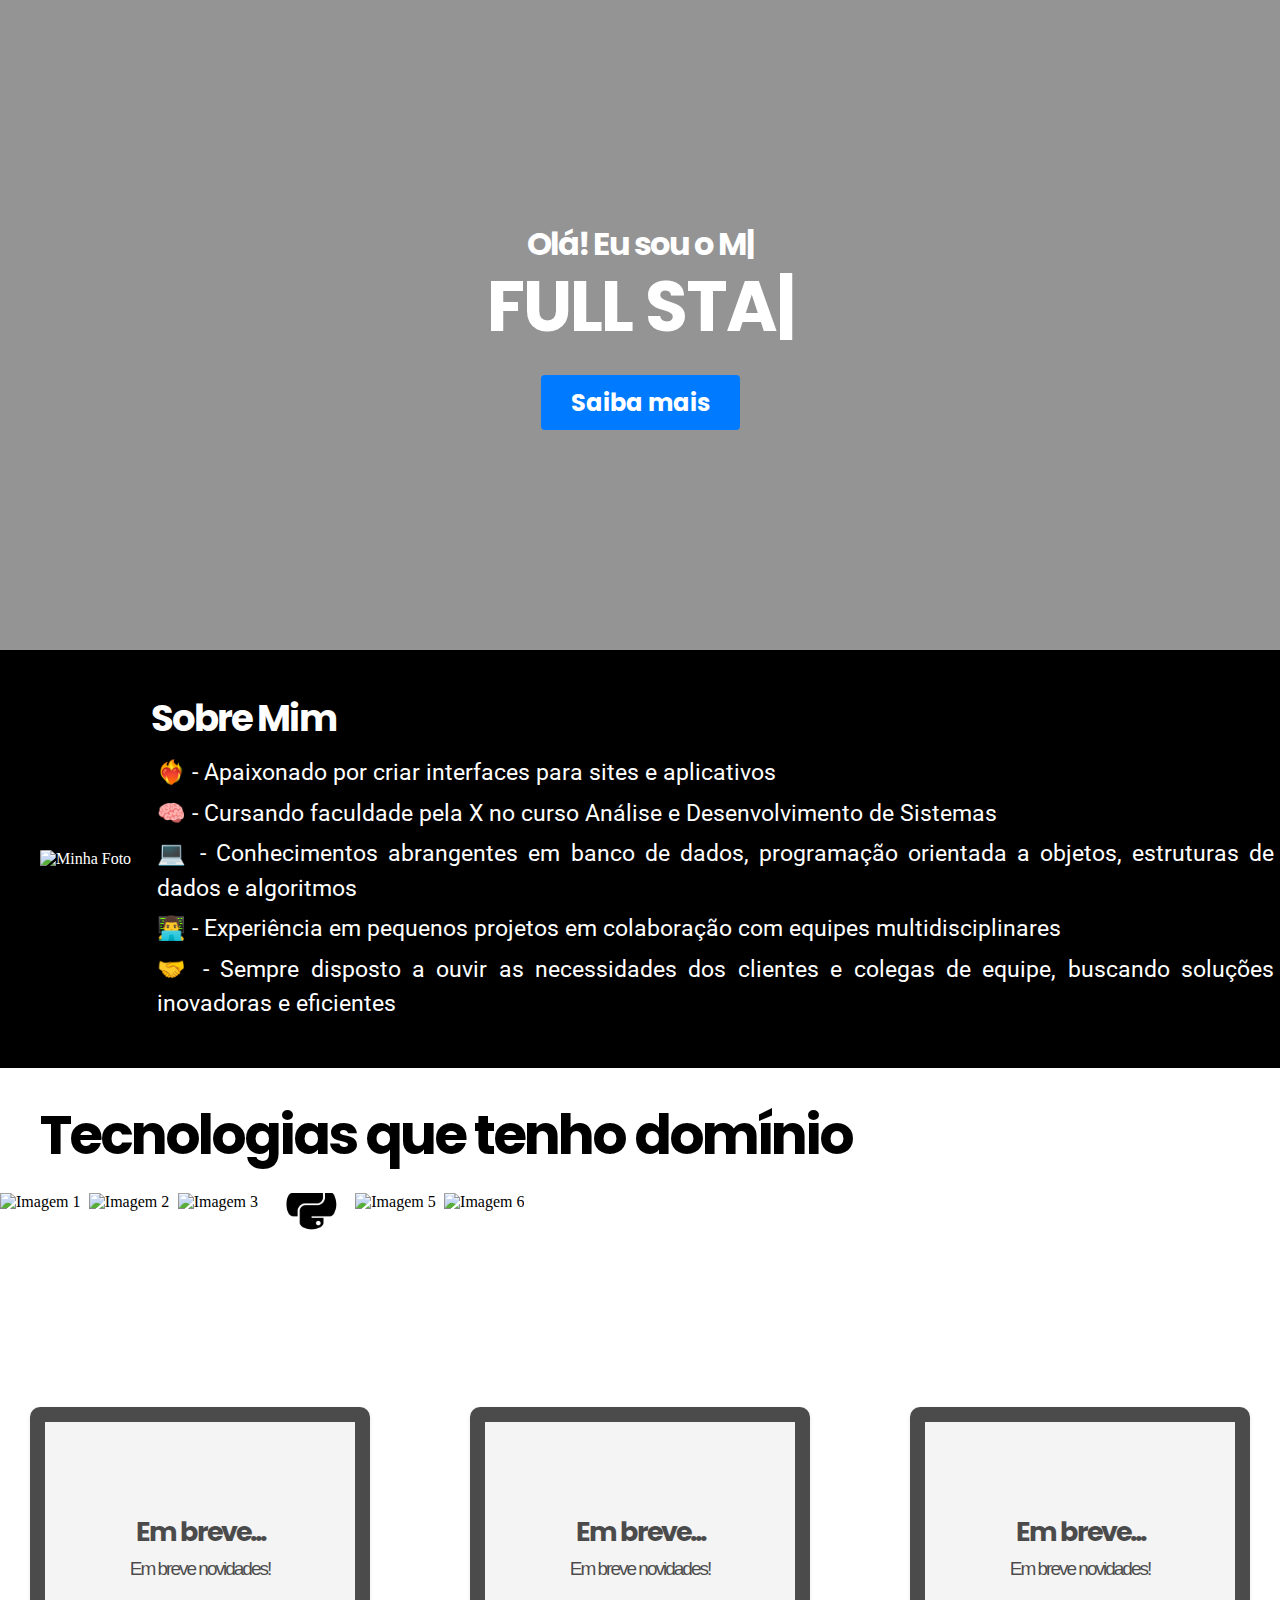
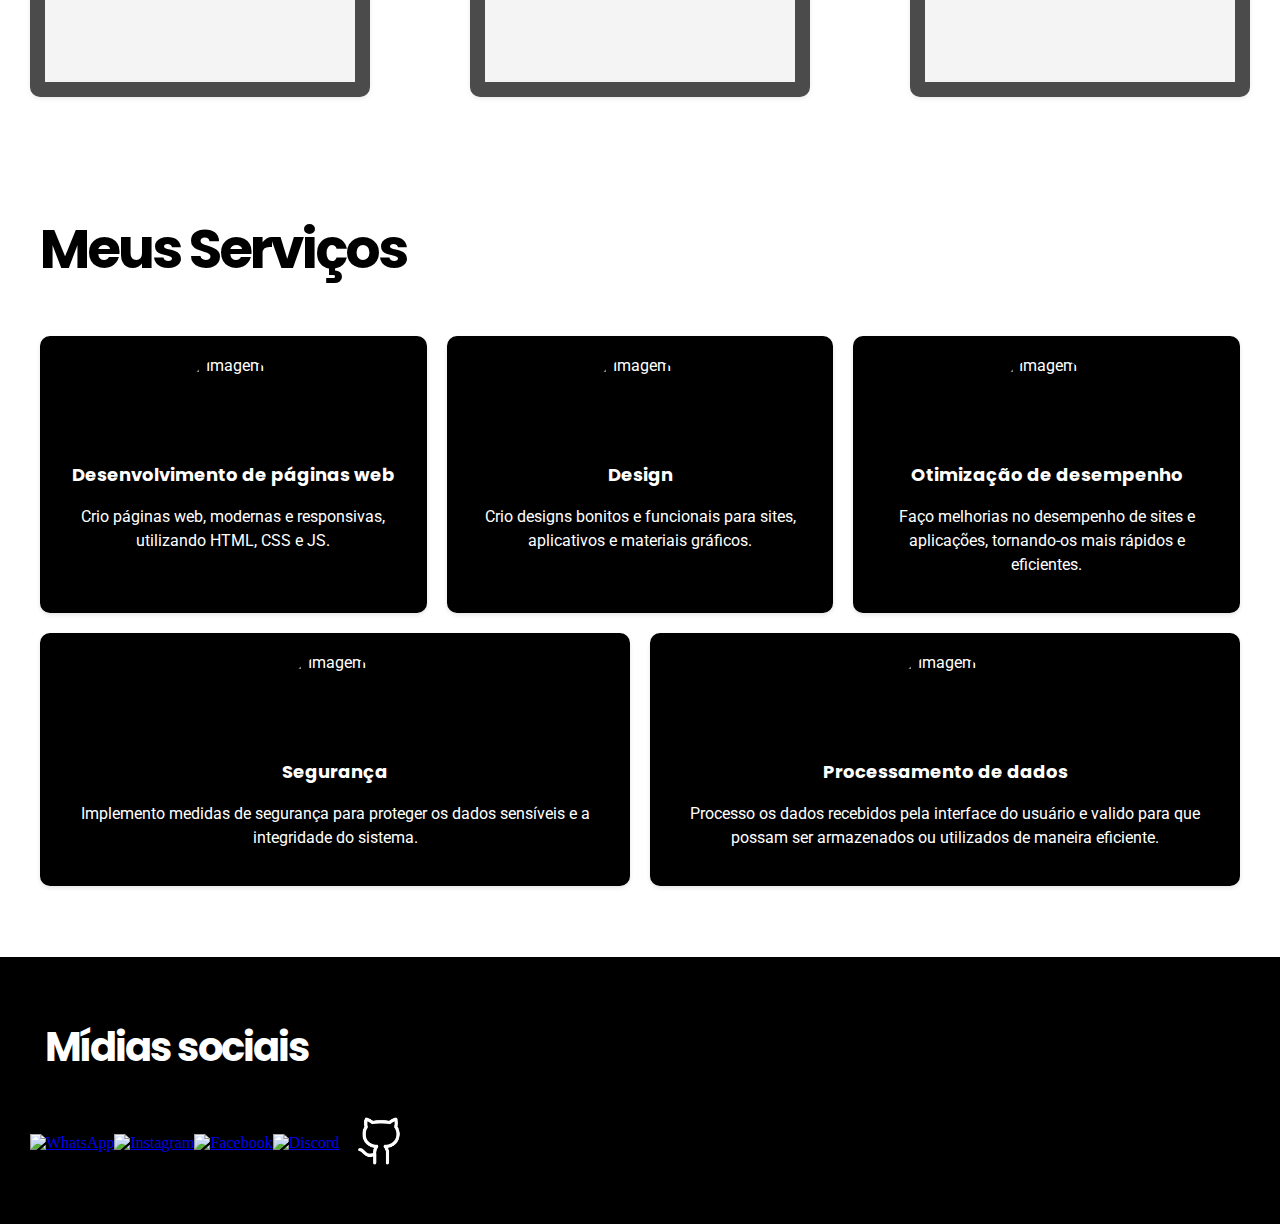
==== index.html @ 62a3ad7a "alterações tecnologias" ====
<!DOCTYPE html>
<html lang="en">
<head>
  <meta charset="UTF-8">
  <meta name="viewport" content="width=device-width, initial-scale=1.0">
  <link rel="preconnect" href="https://fonts.googleapis.com">
<link rel="preconnect" href="https://fonts.gstatic.com" crossorigin>
<link href="https://fonts.googleapis.com/css2?family=Poppins:wght@100;700&family=Roboto:ital,wght@0,100;0,700;1,100;1,700&display=swap" rel="stylesheet">
  <link rel="stylesheet" href="style.css">
  <script src="https://unpkg.com/scrollreveal@4.0.0/dist/scrollreveal.min.js"></script>

  <title>Meu portfólio</title>
  
</head>
<body>



    <section class="banner-section">

    
     
        <div class="banner-overlay"></div>
        <div class="container">
          <div class="banner-content">
            <h1 class="banner-title" id="typing-title">Olá! Eu sou o Matheus Araújo 👋🏼</h1>
            <h2 class="banner-description" id="typing-text"></h2>
            <a href="https://github.com/matheusyaraujoo" target="_blank" class="banner-button">Saiba mais</a>
          </div>
        </div>
      </section>

      <section class="about-section" id="about">
        <div class="container">
      <div class="about-content">
        <div class="about-image">
          
          <img src="sobremim.jpeg" alt="Minha Foto">
        </div>
        <div class="about-text">
          <h3>Sobre Mim</h3>
          <p><span class="emoji" onmouseover="zoomIn(this)" onmouseout="zoomOut(this)">❤️‍🔥</span> - Apaixonado por criar interfaces para sites e aplicativos
          </p>
          <p><span class="emoji" onmouseover="zoomIn(this)" onmouseout="zoomOut(this)">🧠</span> - Cursando faculdade pela X no curso Análise e Desenvolvimento de Sistemas
          </p>
          <p><span class="emoji" onmouseover="zoomIn(this)" onmouseout="zoomOut(this)">💻</span> - Conhecimentos abrangentes em banco de dados, programação orientada a objetos, estruturas de dados e algoritmos
        </p>
          <p><span class="emoji" onmouseover="zoomIn(this)" onmouseout="zoomOut(this)">👨‍💻</span> - Experiência em pequenos projetos em colaboração com equipes multidisciplinares
          </p>
          <p><span class="emoji" onmouseover="zoomIn(this)" onmouseout="zoomOut(this)">🤝</span> - Sempre disposto a ouvir as necessidades dos clientes e colegas de equipe, buscando soluções inovadoras e eficientes
          </p>
        </div>
      </div>
    </div>
  </section>
  


  <section class="gallery-section" id="gallery">
    <div class="gallery-container">
      <h2 class="gallery-title" style="font-size: 55px">Tecnologias que tenho domínio</h2>
      <div class="gallery-grid">
        <div class="gallery-item">
          <img src="html.png" alt="Imagem 1" class="gallery-image">
        </div>
        <div class="gallery-item">
          <img src="css.png" alt="Imagem 2" class="gallery-image">
        </div>
        <div class="gallery-item">
          <img src="js.png" alt="Imagem 3" class="gallery-image">
        </div>
        <div class="gallery-item">
          <img src="python.png" alt="Imagem 4" class="gallery-image" style="margin-top: -34px;">
        </div>
        <div class="gallery-item">
          <img src="csharp.png" alt="Imagem 5" class="gallery-image">
        </div>
        <div class="gallery-item">
          <img src="php.png" alt="Imagem 6" class="gallery-image">
        </div>
      </div>
    </div>
  </section>


  <section class="projects-section" id="projects">
    <div class="projects-overlay"></div>
    <h2 class="projects-title">Projetos</h2>
    <div class="project-grid">
      <div class="project-item">
        <h3 class="project-title">Em breve...</h3>
        <p class="project-description">Em breve novidades!</p>
      </div>
      <div class="project-item">
        <h3 class="project-title">Em breve...</h3>
        <p class="project-description">Em breve novidades!</p>
      </div>
      <div class="project-item">
        <h3 class="project-title">Em breve...</h3>
        <p class="project-description">Em breve novidades!</p>
      </div>
    </div>
  </div>
</section>


      
  </div>

  <section class="services-section" id="services">
    <h2 class="services-title">Meus Serviços</h2>
    <ul class="services-list">
      <li class="service-item">
        <img src="1web.png" alt="Imagem 1" class="service-image">
        <h3 class="service-name">Desenvolvimento de páginas web</h3>
        <p class="service-description" style="font-size: 16px;">Crio páginas web, modernas e responsivas, utilizando HTML, CSS e JS.</p>
      </li>
      <li class="service-item">
        <img src="1designer.png" alt="Imagem 4" class="service-image">
        <h3 class="service-name">Design</h3>
        <p class="service-description" style="font-size: 16px;">Crio designs bonitos e funcionais para sites, aplicativos e materiais gráficos.</p>
      </li>
      <li class="service-item">
        <img src="1otimização.png" alt="Imagem 3" class="service-image">
        <h3 class="service-name">Otimização de desempenho</h3>
        <p class="service-description" style="font-size: 16px;">Faço melhorias no desempenho de sites e aplicações, tornando-os mais rápidos e eficientes.</p>
      </li>
      <li class="service-item">
        <img src="1segurança.png" alt="Imagem 5" class="service-image">
        <h3 class="service-name">Segurança</h3>
        <p class="service-description" style="font-size: 16px;">Implemento medidas de segurança para proteger os dados sensíveis e a integridade do sistema.</p>
      </li>
      <li class="service-item">
        <img src="1appweb.png" alt="Imagem 2" class="service-image">
        <h3 class="service-name">Processamento de dados</h3>
        <p class="service-description" style="font-size: 16px;">Processo os dados recebidos pela interface do usuário e valido para que possam ser armazenados ou utilizados de maneira eficiente.</p>
      </li>
      
    </ul>
  </section>
  

  <footer class="footer" id="social">
    <div class="container">
      <h3 class="footer-title">Mídias sociais</h3>
      <div class="social-icons">
        <a href="https://api.whatsapp.com/send?phone=5511956561093" target="_blank" class="social-icon">
          <img src="2zap.png" alt="WhatsApp">
        </a>
        <a href="https://instagram.com/matheusyaraujoo" target="_blank" class="social-icon">
          <img src="2insta.png" alt="Instagram">
        </a>
        <a href="https://facebook.com/Matheus.araujo.0701/" target="_blank" class="social-icon">
          <img src="2face.png" alt="Facebook">
        </a>
        <a href="https://discord.com/channels/matheuss#4525" target="_blank" class="social-icon">
          <img src="2discord.png" alt="Discord">
        </a>
        <a href="https://github.com/matheusyaraujoo" target="_blank" class="social-icon">
          <img src="2github.png" alt="GitHub">
        </a>
      </div>
    </div>
  </footer>
  
  

  <script src="script.js"></script>
</body>
</html>
---- style.css ----
html {
  scroll-behavior: smooth;
}

body {
  margin: 0;
  padding: 0;
}

header {
  background-color: #000000;
  color: #ffffff;
  padding: 20px;
  text-align: center;
  font-family: 'Poppins', sans-serif;
  letter-spacing: -1px;
  display: flex;
  gap: 20px;
}

h1 {
  font-size: 27px;
  font-weight: bold;
  margin: 0;
}

  
  /*css banner*/

  .banner-section {
    position: relative;
    padding: 220px 0;
    text-align: center;
    }
  
  .banner-overlay {
    position: absolute;
    top: 0;
    left: 0;
    width: 100%;
    height: 100%;
    background-color: #2a2a2a;
    opacity: 0.5;
    z-index: 1;
  }
  
  .banner-content {
    position: relative;
    z-index: 2;
    color: #ffffff;
  }
  
  .banner-title {
    font-size: 32px;
    margin-bottom: 20px;
    font-family: 'Poppins', sans-serif;
    letter-spacing: -2px;
  }
  
  .banner-description {
    font-size: 70px;
    margin-top: -34px;
    font-family: 'Poppins', sans-serif;
    letter-spacing: -2px;
    margin-bottom: 15px;

  }
  
  .banner-button {
    display: inline-block;
    padding: 10px 30px;
    font-size: 24px;
    font-weight: bold;
    text-decoration: none;
    font-family: 'Poppins', sans-serif;
    background-color: #007bff;
    color: #fff;
    border-radius: 4px;
    transition: background-color 0.3s ease;
  }
  
  .banner-button:hover {
    background-color: #0056b3;
  }
  
  .banner-section {
    background-image: url("bannerhtml.jpg");
    background-size: cover;
    background-position: center;
    background-repeat: no-repeat;
  }
  

  .cursor {
    animation: blink-caret 0.75s step-end infinite;
    color: white;
  }
  
  @keyframes blink-caret {
    from, to {
      border-color: transparent;
    }
    50% {
      border-color: white; 
    }
  }
  

  /*css sobre mim*/

.about-section {
  padding: 40px 0;
  background-color: #000000;
  color: white;
}

.about-content {
  display: flex;
  align-items: center;
  text-align: justify;
}

.about-image img {
  width: 220px;
  border-radius: 3%;
  margin-right: 20px;
  margin-left: 40px;
  transition: transform 0.3s;
}

.about-image img:hover {
  transform: scale(1.03); 
}

.about-text {
  flex: 1;
}

.emoji {
  transition: font-size 0.1s ease-in-out; /* animação de transição */
}

.about-text h3 {
  font-size: 37px;
  font-weight: bold;
  margin-bottom: 10px;
  margin-top: 0px;
  letter-spacing: -2px;
  font-family: 'Poppins', sans-serif;
}

.about-text p {
  font-size: 23px;
  line-height: 1.5;
  font-family: 'Roboto', sans-serif;
  margin-right: 55px;
  margin: 6px;
}


  /*css galeria*/

  .gallery-section {
    display: flex;
    margin-bottom: 30px;
    margin-top: -20px;
  }
  
  
  .gallery-title {
    font-family: 'Poppins', sans-serif;
    letter-spacing: -3px;
    margin-left: 40px;
    font-size: 55px;
    margin-bottom: 20px;
  }
  
  .gallery-grid {
    display: flex;
    margin-top: 10px;
    margin-left: 10px;
  }
  
  .gallery-item {
    flex: 0 0 calc(21% - 43px); /* Define o tamanho de cada item (20% com espaço de 20px entre eles) */
    position: relative;
    overflow: hidden;
    margin: -35px;
    margin-top: -3px;
    margin-left: -10px;
    margin-bottom: -40px;
  }
  
  .gallery-image {
    width: 68%;
    height: auto;
    transition: transform 0.3s;
  }
  
  .gallery-item:hover .gallery-image {
    transform: scale(1.15);
  }
  

  /*projetos*/

  .projects-section {
    position: relative;
    padding: 50px 0;
    background-image: url("wallpaper.jpg");
    background-size: cover;
    background-position: center;
  }
  
  
  .projects-title {
    font-family: 'Poppins', sans-serif;
    font-size: 55px;
    letter-spacing: -2px;
    margin-left: 40px;
    margin-bottom: 40px;
    margin-top: -10px;
    color: white;
  }
  
  .project-grid {
    display: grid;
    grid-template-columns: repeat(auto-fit, minmax(300px, 1fr));
    gap: 40px;
  }
  
  .project-item {
    background-color: #f0f0f0;
    padding: 60px;
    text-align: center;
    font-family: 'Poppins', sans-serif;
    letter-spacing: -2px;
    border-radius: 10px;
    box-shadow: 0 2px 4px rgba(0, 0, 0, 0.1);
    margin-left: 30px;
    margin-right: 30px;
    height: 140px;
    opacity: 0.7;
    transition: transform 0.25s;
    border: 15px solid rgb(0, 0, 0);
    margin-bottom: 15px;
  }

  .project-description {
  font-family: 'Segoe UI', Tahoma, Geneva, Verdana, sans-serif; 
    
  }
  
  .project-item:hover {
    transform: scale(1.1); 
  }
  
  .project-image {
    width: 100%;
    max-height: 200px;
    object-fit: cover;
    border-radius: 8px;
  }
  
  .project-title {
    font-size: 27px;
    font-weight: bold;
    margin-top: 30px;
  }
  
  .project-description {
    font-size: 19px;
    margin-top: -21px;
  }
  
  

  /*meus serviços*/

  .services-section {
    padding: 40px 0;
    margin-left: 40px;
    margin-right: 40px;
    margin-bottom: 15px;
  }
  
  .services-title {
    font-size: 55px;
    font-family: 'Poppins', sans-serif;
    letter-spacing: -3px;
    margin-top: 5px;
  }
    
  .services-list {
    display: flex;
    flex-wrap: wrap;
    gap: 20px; /*ajusta o espaço entre as caixas*/
    list-style-type: none; /* Remove os pontos da lista */
    padding-left: 0; /
  }
  
  .service-item {
    flex: 1 1 300px;
    background-color: #000000;
    padding: 20px;
    font-family: 'Roboto', sans-serif;
    border-radius: 10px;
    box-shadow: 0 2px 4px rgba(0, 0, 0, 0.1);
    color: white;
    display: flex;
    flex-direction: column; 
    align-items: center; 
    text-align: center; 
    transition: transform 0.3s; 
  }
  
  
  .service-image {
    width: 100px;
    height: 100px;
    object-fit: cover;
    border-radius: 50%;
    margin-bottom: 10px;
  }
  
  .service-name {
    font-size: 18px;
    font-family: 'Poppins', sans-serif;
    letter-spacing: -2;
    font-weight: bold;
    margin-bottom: 1px;
    margin-top: -5px;
  }
  
  .service-description {
    font-size: 18px;
    line-height: 1.5;
  }

  .service-item:hover {
    transform: scale(1.06);
  }
  
  
  /*css redes sociais*/

  .footer {
    background-color: #000000;
    padding: 20px;
    color: white;
  }
  
  .footer-title {
    font-size: 40px;
    font-weight: bold;
    margin-bottom: 35px;
    font-family: 'Poppins', sans-serif;
    letter-spacing: -2px;
    margin-left: 25px;
  }
  
  .social-icons {
    display: flex;
    align-items: center;
    margin-left: -15px;
  }
  
  .social-icon {
    margin: 0 5px;
  }
  
  .social-icon img {
    width: 80px;
    height: 58px;
    margin-left: 20px;
    margin-right: -30px;
    margin-bottom: 30px;
  }
  
  .social-icon:hover {
    transform: scale(1.15);
    transition: transform 0.5s;
  }

  /*.about-image, .gallery-item, .project-item, .service-item, .social-icons, .header-title, .about-text, .gallery-title, .projects-title, .services-title, .footer-title {
    visibility: hidden;
  }*/
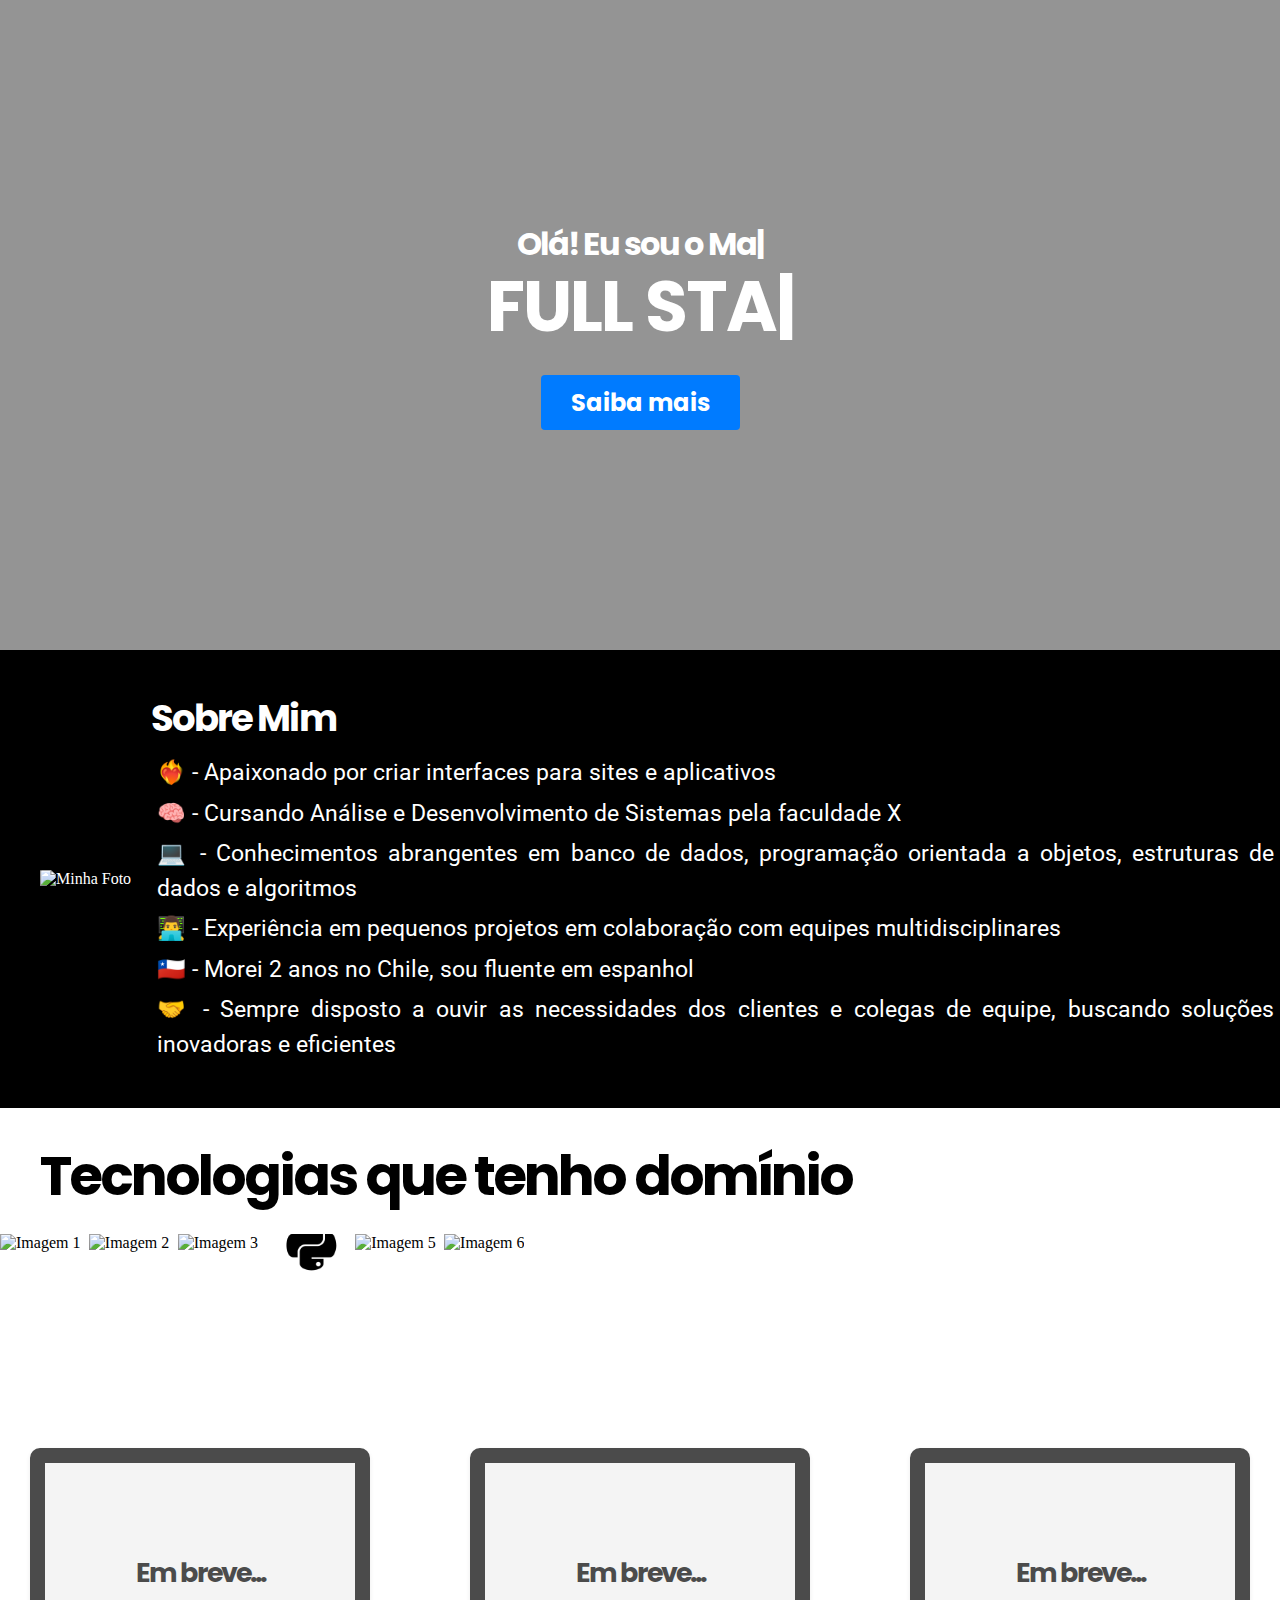
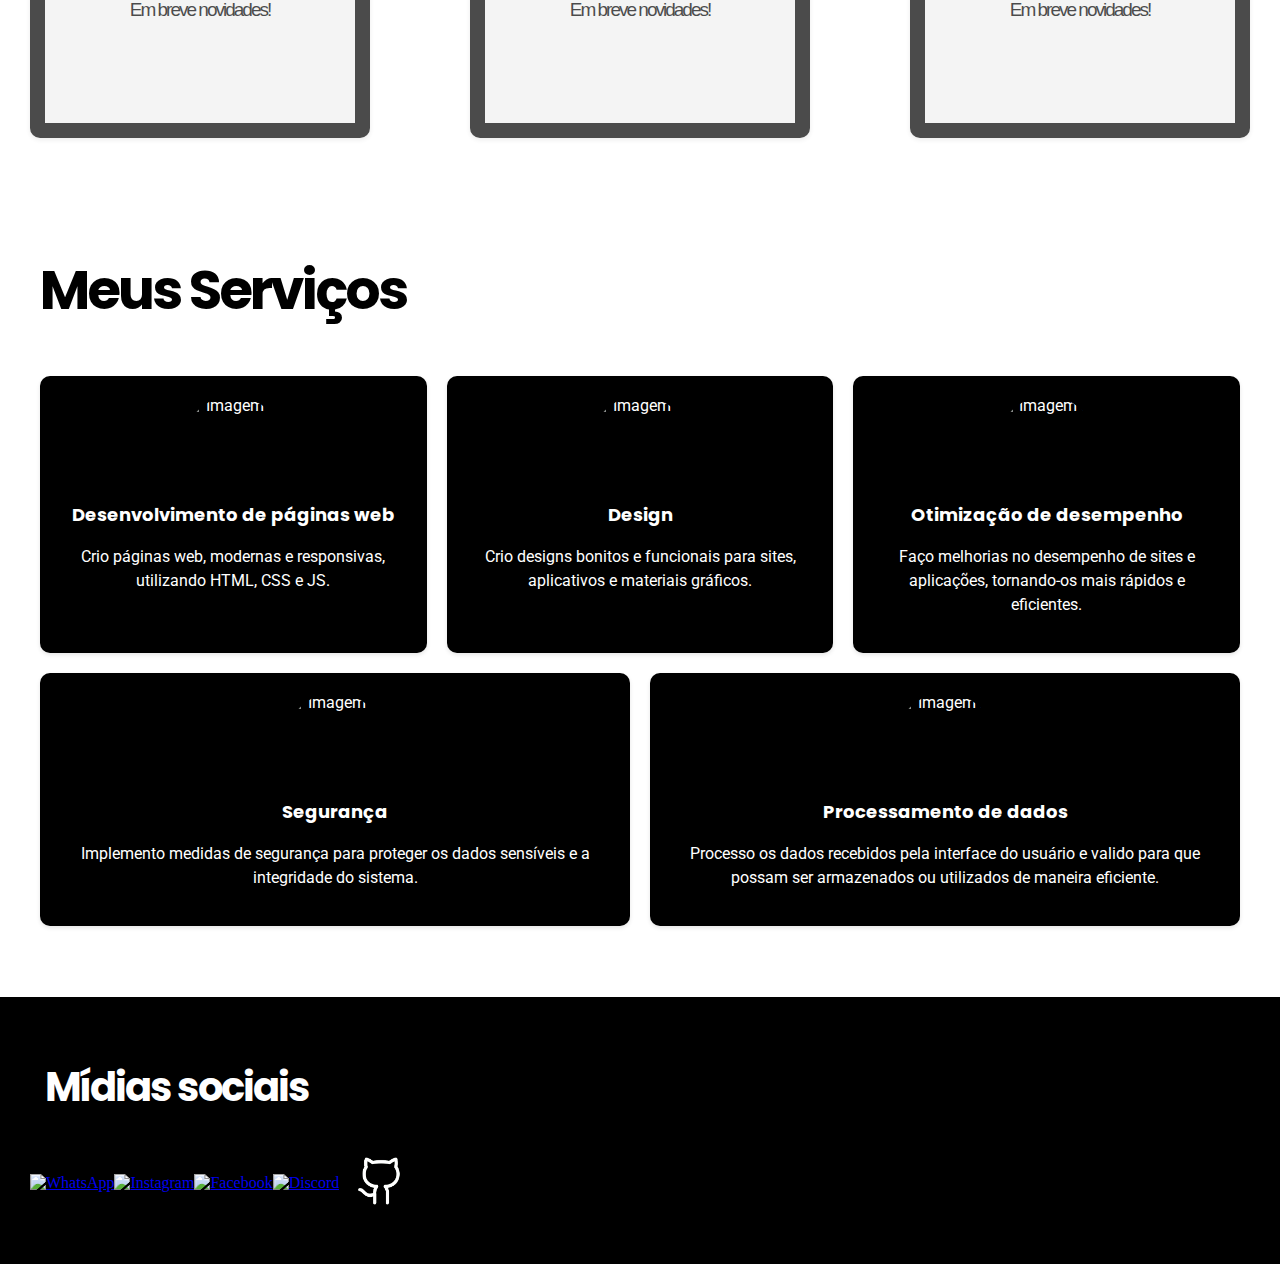
==== commit 0e62340a: "commit" ====
--- a/index.html
+++ b/index.html
@@ -41,11 +41,13 @@
           <h3>Sobre Mim</h3>
           <p><span class="emoji" onmouseover="zoomIn(this)" onmouseout="zoomOut(this)">❤️‍🔥</span> - Apaixonado por criar interfaces para sites e aplicativos
           </p>
-          <p><span class="emoji" onmouseover="zoomIn(this)" onmouseout="zoomOut(this)">🧠</span> - Cursando faculdade pela X no curso Análise e Desenvolvimento de Sistemas
+          <p><span class="emoji" onmouseover="zoomIn(this)" onmouseout="zoomOut(this)">🧠</span> - Cursando Análise e Desenvolvimento de Sistemas pela faculdade X
           </p>
           <p><span class="emoji" onmouseover="zoomIn(this)" onmouseout="zoomOut(this)">💻</span> - Conhecimentos abrangentes em banco de dados, programação orientada a objetos, estruturas de dados e algoritmos
         </p>
           <p><span class="emoji" onmouseover="zoomIn(this)" onmouseout="zoomOut(this)">👨‍💻</span> - Experiência em pequenos projetos em colaboração com equipes multidisciplinares
+          </p>
+          <p><span class="emoji" onmouseover="zoomIn(this)" onmouseout="zoomOut(this)">🇨🇱</span> - Morei 2 anos no Chile, sou fluente em espanhol
           </p>
           <p><span class="emoji" onmouseover="zoomIn(this)" onmouseout="zoomOut(this)">🤝</span> - Sempre disposto a ouvir as necessidades dos clientes e colegas de equipe, buscando soluções inovadoras e eficientes
           </p>
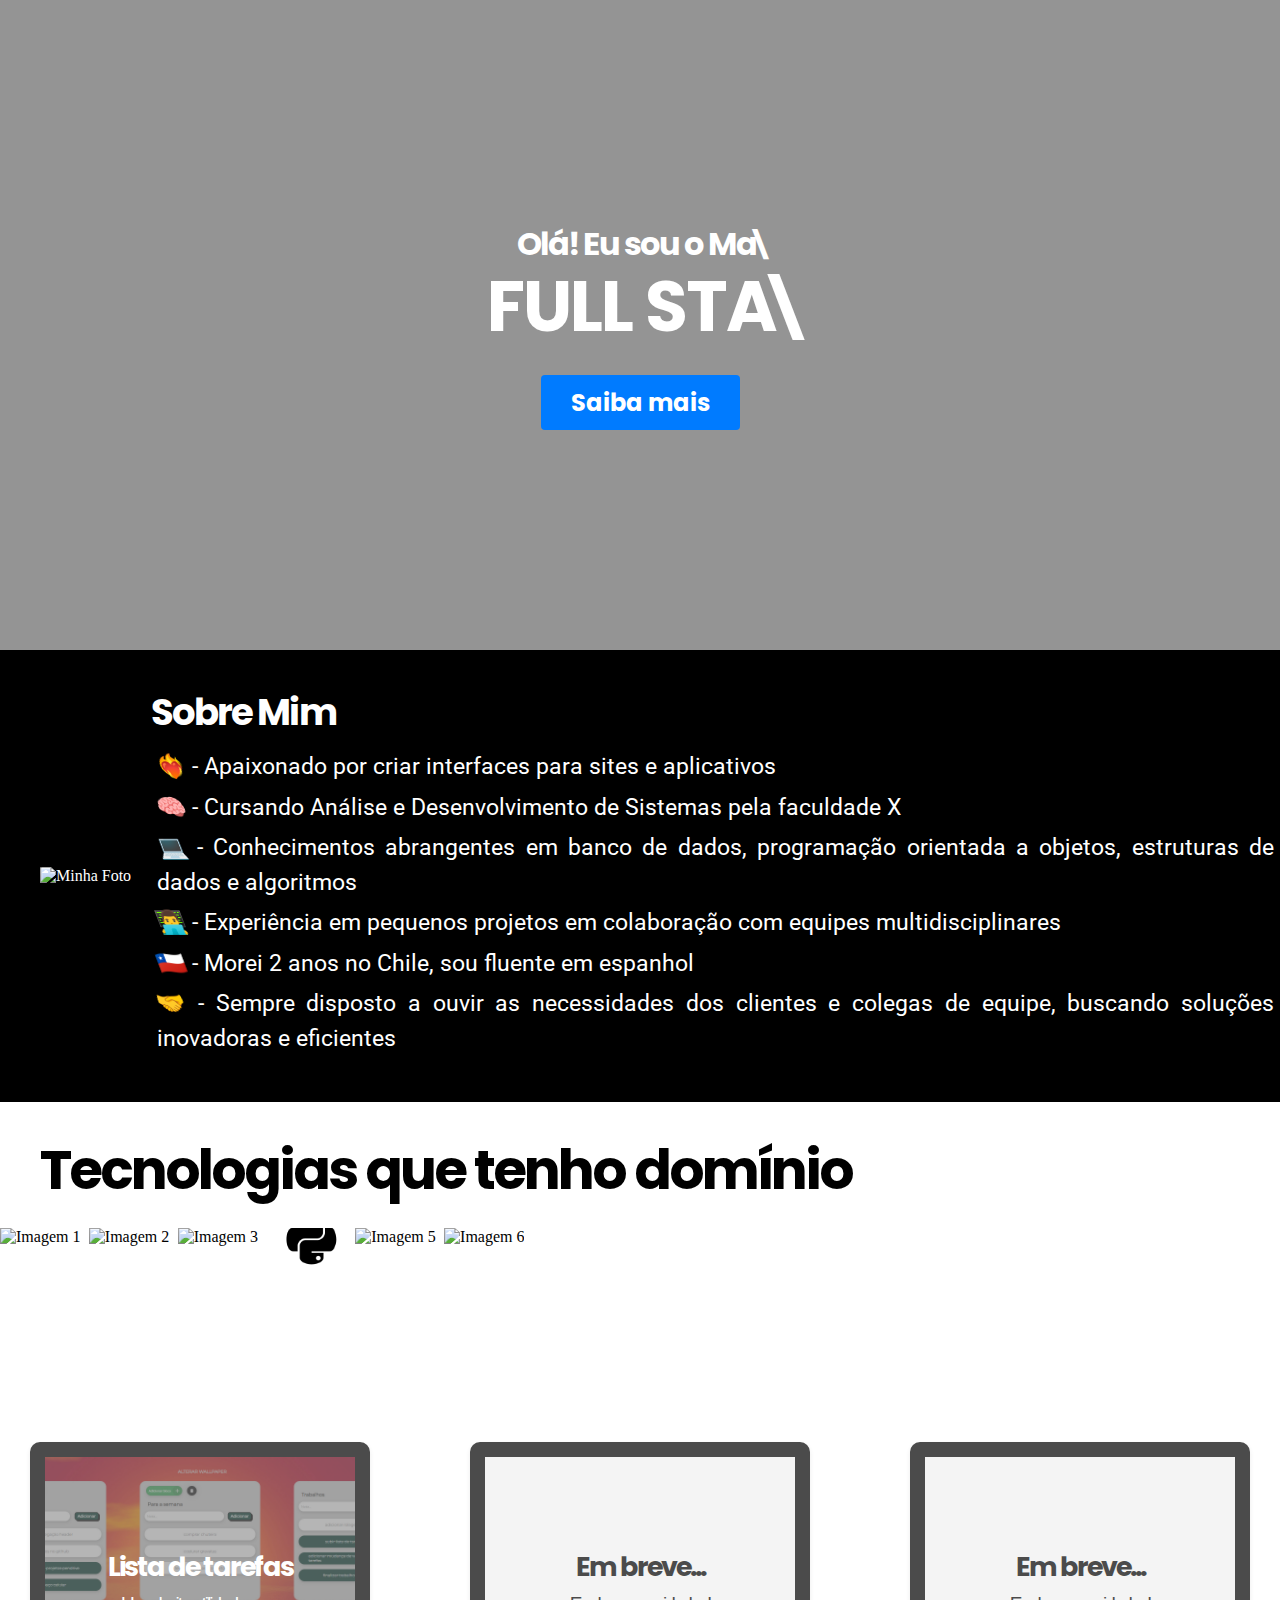
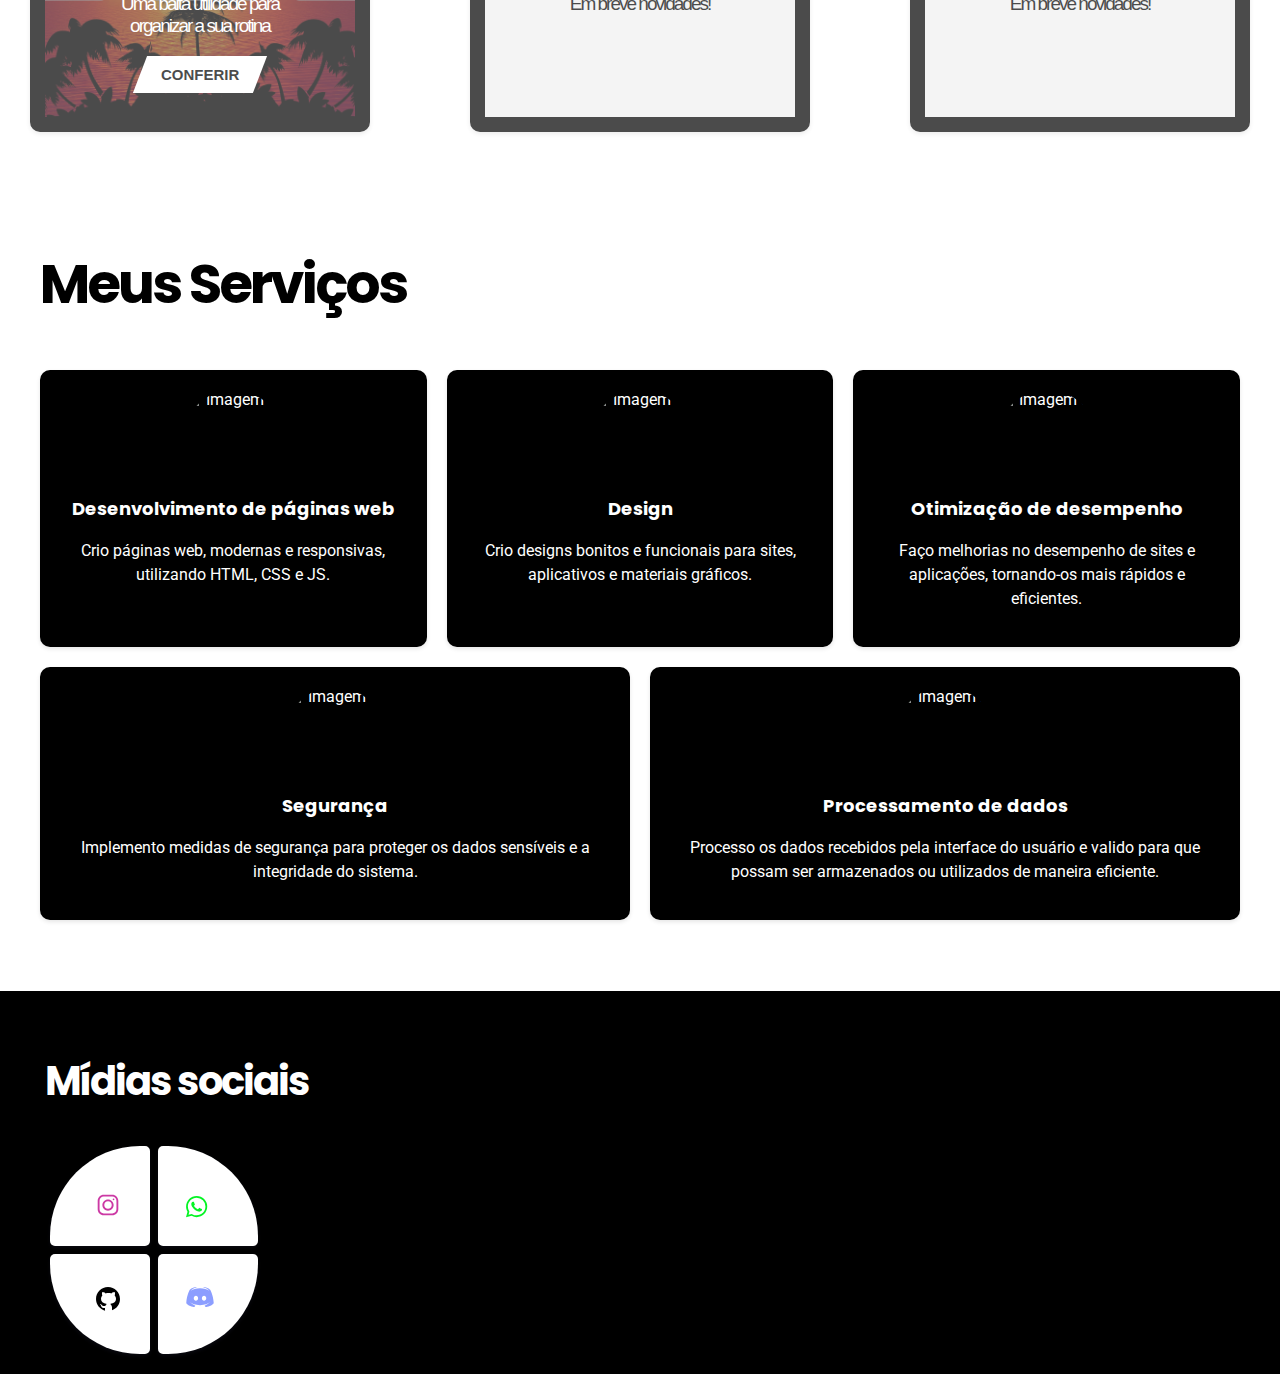
==== commit da422ff8: "commit" ====
--- a/index.html
+++ b/index.html
@@ -89,9 +89,10 @@
     <div class="projects-overlay"></div>
     <h2 class="projects-title">Projetos</h2>
     <div class="project-grid">
-      <div class="project-item">
-        <h3 class="project-title">Em breve...</h3>
-        <p class="project-description">Em breve novidades!</p>
+      <div class="project-item1">
+        <h3 class="project-title">Lista de tarefas</h3>
+        <p class="project-description">Uma baita utilidade para organizar a sua rotina</p>
+        <a href="https://matheusyaraujoo.github.io/lista-de-tarefas/" target="_blank" class="project-button"><button class="projects-button" style="cursor: pointer;"><span>Conferir</span></button></a>
       </div>
       <div class="project-item">
         <h3 class="project-title">Em breve...</h3>
@@ -145,24 +146,26 @@
   <footer class="footer" id="social">
     <div class="container">
       <h3 class="footer-title">Mídias sociais</h3>
-      <div class="social-icons">
-        <a href="https://api.whatsapp.com/send?phone=5511956561093" target="_blank" class="social-icon">
-          <img src="2zap.png" alt="WhatsApp">
-        </a>
-        <a href="https://instagram.com/matheusyaraujoo" target="_blank" class="social-icon">
-          <img src="2insta.png" alt="Instagram">
-        </a>
-        <a href="https://facebook.com/Matheus.araujo.0701/" target="_blank" class="social-icon">
-          <img src="2face.png" alt="Facebook">
-        </a>
-        <a href="https://discord.com/channels/matheuss#4525" target="_blank" class="social-icon">
-          <img src="2discord.png" alt="Discord">
-        </a>
-        <a href="https://github.com/matheusyaraujoo" target="_blank" class="social-icon">
-          <img src="2github.png" alt="GitHub">
-        </a>
+      <div class="main">
+        <div class="up">
+          <button class="card1">
+            <svg xmlns="http://www.w3.org/2000/svg" xmlns:xlink="http://www.w3.org/1999/xlink" viewBox="0,0,256,256" width="30px" height="30px" fill-rule="nonzero" class="instagram"><g fill-rule="nonzero" stroke="none" stroke-width="1" stroke-linecap="butt" stroke-linejoin="miter" stroke-miterlimit="10" stroke-dasharray="" stroke-dashoffset="0" font-family="none" font-weight="none" font-size="none" text-anchor="none" style="mix-blend-mode: normal"><g transform="scale(8,8)"><path d="M11.46875,5c-3.55078,0 -6.46875,2.91406 -6.46875,6.46875v9.0625c0,3.55078 2.91406,6.46875 6.46875,6.46875h9.0625c3.55078,0 6.46875,-2.91406 6.46875,-6.46875v-9.0625c0,-3.55078 -2.91406,-6.46875 -6.46875,-6.46875zM11.46875,7h9.0625c2.47266,0 4.46875,1.99609 4.46875,4.46875v9.0625c0,2.47266 -1.99609,4.46875 -4.46875,4.46875h-9.0625c-2.47266,0 -4.46875,-1.99609 -4.46875,-4.46875v-9.0625c0,-2.47266 1.99609,-4.46875 4.46875,-4.46875zM21.90625,9.1875c-0.50391,0 -0.90625,0.40234 -0.90625,0.90625c0,0.50391 0.40234,0.90625 0.90625,0.90625c0.50391,0 0.90625,-0.40234 0.90625,-0.90625c0,-0.50391 -0.40234,-0.90625 -0.90625,-0.90625zM16,10c-3.30078,0 -6,2.69922 -6,6c0,3.30078 2.69922,6 6,6c3.30078,0 6,-2.69922 6,-6c0,-3.30078 -2.69922,-6 -6,-6zM16,12c2.22266,0 4,1.77734 4,4c0,2.22266 -1.77734,4 -4,4c-2.22266,0 -4,-1.77734 -4,-4c0,-2.22266 1.77734,-4 4,-4z"></path></g></g></svg>
+          </button>
+          <button class="card2">
+            <svg xmlns="http://www.w3.org/2000/svg" width="30px" height="30px" fill="currentColor" class="whatsapp" viewBox="0 0 30 30">
+              <path d="M13.601 2.326A7.854 7.854 0 0 0 7.994 0C3.627 0 .068 3.558.064 7.926c0 1.399.366 2.76 1.057 3.965L0 16l4.204-1.102a7.933 7.933 0 0 0 3.79.965h.004c4.368 0 7.926-3.558 7.93-7.93A7.898 7.898 0 0 0 13.6 2.326zM7.994 14.521a6.573 6.573 0 0 1-3.356-.92l-.24-.144-2.494.654.666-2.433-.156-.251a6.56 6.56 0 0 1-1.007-3.505c0-3.626 2.957-6.584 6.591-6.584a6.56 6.56 0 0 1 4.66 1.931 6.557 6.557 0 0 1 1.928 4.66c-.004 3.639-2.961 6.592-6.592 6.592zm3.615-4.934c-.197-.099-1.17-.578-1.353-.646-.182-.065-.315-.099-.445.099-.133.197-.513.646-.627.775-.114.133-.232.148-.43.05-.197-.1-.836-.308-1.592-.985-.59-.525-.985-1.175-1.103-1.372-.114-.198-.011-.304.088-.403.087-.088.197-.232.296-.346.1-.114.133-.198.198-.33.065-.134.034-.248-.015-.347-.05-.099-.445-1.076-.612-1.47-.16-.389-.323-.335-.445-.34-.114-.007-.247-.007-.38-.007a.729.729 0 0 0-.529.247c-.182.198-.691.677-.691 1.654 0 .977.71 1.916.81 2.049.098.133 1.394 2.132 3.383 2.992.47.205.84.326 1.129.418.475.152.904.129 1.246.08.38-.058 1.171-.48 1.338-.943.164-.464.164-.86.114-.943-.049-.084-.182-.133-.38-.232z"></path>
+          </svg>
+          </button>
+        </div>
+        <div class="down">
+          <button class="card3">
+            <svg xmlns="http://www.w3.org/2000/svg" viewBox="0 0 30 30" width="30px" height="30px" class="github"><path d="M15,3C8.373,3,3,8.373,3,15c0,5.623,3.872,10.328,9.092,11.63C12.036,26.468,12,26.28,12,26.047v-2.051 c-0.487,0-1.303,0-1.508,0c-0.821,0-1.551-0.353-1.905-1.009c-0.393-0.729-0.461-1.844-1.435-2.526 c-0.289-0.227-0.069-0.486,0.264-0.451c0.615,0.174,1.125,0.596,1.605,1.222c0.478,0.627,0.703,0.769,1.596,0.769 c0.433,0,1.081-0.025,1.691-0.121c0.328-0.833,0.895-1.6,1.588-1.962c-3.996-0.411-5.903-2.399-5.903-5.098 c0-1.162,0.495-2.286,1.336-3.233C9.053,10.647,8.706,8.73,9.435,8c1.798,0,2.885,1.166,3.146,1.481C13.477,9.174,14.461,9,15.495,9 c1.036,0,2.024,0.174,2.922,0.483C18.675,9.17,19.763,8,21.565,8c0.732,0.731,0.381,2.656,0.102,3.594 c0.836,0.945,1.328,2.066,1.328,3.226c0,2.697-1.904,4.684-5.894,5.097C18.199,20.49,19,22.1,19,23.313v2.734 c0,0.104-0.023,0.179-0.035,0.268C23.641,24.676,27,20.236,27,15C27,8.373,21.627,3,15,3z"></path></svg>
+          </button>
+          <button class="card4">
+            <svg height="30px" width="30px" viewBox="0 0 48 48" xmlns="http://www.w3.org/2000/svg" class="discord"><path d="M40,12c0,0-4.585-3.588-10-4l-0.488,0.976C34.408,10.174,36.654,11.891,39,14c-4.045-2.065-8.039-4-15-4s-10.955,1.935-15,4c2.346-2.109,5.018-4.015,9.488-5.024L18,8c-5.681,0.537-10,4-10,4s-5.121,7.425-6,22c5.162,5.953,13,6,13,6l1.639-2.185C13.857,36.848,10.715,35.121,8,32c3.238,2.45,8.125,5,16,5s12.762-2.55,16-5c-2.715,3.121-5.857,4.848-8.639,5.815L33,40c0,0,7.838-0.047,13-6C45.121,19.425,40,12,40,12z M17.5,30c-1.933,0-3.5-1.791-3.5-4c0-2.209,1.567-4,3.5-4s3.5,1.791,3.5,4C21,28.209,19.433,30,17.5,30z M30.5,30c-1.933,0-3.5-1.791-3.5-4c0-2.209,1.567-4,3.5-4s3.5,1.791,3.5,4C34,28.209,32.433,30,30.5,30z"></path></svg>
+          </button>
+        </div>
       </div>
-    </div>
   </footer>
   
   
--- a/style.css
+++ b/style.css
@@ -144,7 +144,7 @@
   font-size: 37px;
   font-weight: bold;
   margin-bottom: 10px;
-  margin-top: 0px;
+  margin-top: -6px;
   letter-spacing: -2px;
   font-family: 'Poppins', sans-serif;
 }
@@ -204,6 +204,47 @@
 
   /*projetos*/
 
+  .projects-button {
+    background: #fff;
+    border: none;
+    padding: 10px 20px;
+    display: inline-block;
+    font-size: 15px;
+    font-weight: 600;
+    width: 120px;
+    text-transform: uppercase;
+    cursor: pointer;
+    transform: skew(-21deg);
+  }
+  
+  span {
+    display: inline-block;
+    transform: skew(21deg);
+  }
+  
+  .projects-button::before {
+    content: '';
+    position: absolute;
+    top: 0;
+    bottom: 0;
+    right: 100%;
+    left: 0;
+    background: rgb(20, 20, 20);
+    opacity: 0;
+    z-index: -1;
+    transition: all 0.7s;
+  }
+  
+  .projects-button:hover {
+    color: #fff;
+  }
+  
+  .projects-button:hover::before {
+    left: 0;
+    right: 0;
+    opacity: 1;
+  }
+
   .projects-section {
     position: relative;
     padding: 50px 0;
@@ -212,7 +253,6 @@
     background-position: center;
   }
   
-  
   .projects-title {
     font-family: 'Poppins', sans-serif;
     font-size: 55px;
@@ -228,9 +268,11 @@
     grid-template-columns: repeat(auto-fit, minmax(300px, 1fr));
     gap: 40px;
   }
-  
-  .project-item {
-    background-color: #f0f0f0;
+
+  .project-item1 {
+    background: url(./listadetarefas.jpg);
+    background-size: cover; /* Ajusta a imagem para cobrir toda a área */
+    background-position: center; /* Centraliza a imagem horizontalmente e verticalmente */
     padding: 60px;
     text-align: center;
     font-family: 'Poppins', sans-serif;
@@ -244,6 +286,24 @@
     transition: transform 0.25s;
     border: 15px solid rgb(0, 0, 0);
     margin-bottom: 15px;
+    color: white;
+  }
+  
+  .project-item {
+    background-color: #f0f0f0;
+    padding: 60px;
+    text-align: center;
+    font-family: 'Poppins', sans-serif;
+    letter-spacing: -2px;
+    border-radius: 10px;
+    box-shadow: 0 2px 4px rgba(0, 0, 0, 0.1);
+    margin-left: 30px;
+    margin-right: 30px;
+    height: 140px;
+    opacity: 0.7;
+    transition: transform 0.25s;
+    border: 15px solid rgb(0, 0, 0);
+    margin-bottom: 15px;
   }
 
   .project-description {
@@ -252,6 +312,10 @@
   }
   
   .project-item:hover {
+    transform: scale(1.1); 
+  }
+
+  .project-item1:hover {
     transform: scale(1.1); 
   }
   
@@ -272,7 +336,6 @@
     font-size: 19px;
     margin-top: -21px;
   }
-  
   
 
   /*meus serviços*/
@@ -357,31 +420,133 @@
     font-family: 'Poppins', sans-serif;
     letter-spacing: -2px;
     margin-left: 25px;
-  }
-  
-  .social-icons {
-    display: flex;
-    align-items: center;
-    margin-left: -15px;
-  }
-  
-  .social-icon {
-    margin: 0 5px;
-  }
-  
-  .social-icon img {
-    width: 80px;
-    height: 58px;
-    margin-left: 20px;
-    margin-right: -30px;
-    margin-bottom: 30px;
-  }
-  
-  .social-icon:hover {
-    transform: scale(1.15);
-    transition: transform 0.5s;
-  }
-
-  /*.about-image, .gallery-item, .project-item, .service-item, .social-icons, .header-title, .about-text, .gallery-title, .projects-title, .services-title, .footer-title {
-    visibility: hidden;
-  }*/
+    display: flex;
+  }
+  
+  .main {
+    display: flex;
+    flex-direction: column;
+    gap: 0.5em;
+  margin-left: 30px;    
+  }
+  
+  .up {
+    display: flex;
+    flex-direction: row;
+    gap: 0.5em;
+  }
+  
+  .down {
+    display: flex;
+    flex-direction: row;
+    gap: 0.5em;
+  }
+  
+  .card1 {
+    width: 100px;
+    height: 100px;
+    outline: none;
+    border: none;
+    background: white;
+    border-radius: 90px 5px 5px 5px;
+    box-shadow: rgba(50, 50, 93, 0.25) 0px 2px 5px -1px, rgba(0, 0, 0, 0.3) 0px 1px 3px -1px;
+    transition: .2s ease-in-out;
+  }
+  
+  .instagram {
+    margin-top: 1.5em;
+    margin-left: 1.2em;
+    fill: #cc39a4;
+  }
+  
+  .card2 {
+    width: 100px;
+    height: 100px;
+    outline: none;
+    border: none;
+    background: white;
+    border-radius: 5px 90px 5px 5px;
+    box-shadow: rgba(50, 50, 93, 0.25) 0px 2px 5px -1px, rgba(0, 0, 0, 0.3) 0px 1px 3px -1px;
+    transition: .2s ease-in-out;
+  }
+  
+  .whatsapp {
+    margin-top: 29px;
+    margin-left: -4px;
+    width: 40px;
+    height: 80px;
+    fill: #03f423;
+  }
+  
+  .card3 {
+    width: 100px;
+    height: 100px;
+    outline: none;
+    border: none;
+    background: white;
+    border-radius: 5px 5px 5px 90px;
+    box-shadow: rgba(50, 50, 93, 0.25) 0px 2px 5px -1px, rgba(0, 0, 0, 0.3) 0px 1px 3px -1px;
+    transition: .2s ease-in-out;
+  }
+  
+  .github {
+    margin-top: -.6em;
+    margin-left: 1.2em;
+  }
+  
+  .card4 {
+    width: 100px;
+    height: 100px;
+    outline: none;
+    border: none;
+    background: white;
+    border-radius: 5px 5px 90px 5px;
+    box-shadow: rgba(50, 50, 93, 0.25) 0px 2px 5px -1px, rgba(0, 0, 0, 0.3) 0px 1px 3px -1px;
+    transition: .2s ease-in-out;
+  }
+  
+  .discord {
+    margin-top: -.9em;
+    margin-left: -1.2em;
+    fill: #8c9eff;
+  }
+  
+  .card1:hover {
+    cursor: pointer;
+    scale: 1.1;
+    background-color: #cc39a4;
+  }
+  
+  .card1:hover .instagram {
+    fill: white;
+  }
+  
+  .card2:hover {
+    cursor: pointer;
+    scale: 1.1;
+    background-color: #00ff40;
+  }
+  
+  .card2:hover .whatsapp {
+    fill: white;
+  }
+  
+  .card3:hover {
+    cursor: pointer;
+    scale: 1.1;
+    background-color: rgb(43, 41, 41);
+  }
+  
+  .card3:hover .github {
+    fill: white;
+  }
+  
+  .card4:hover {
+    cursor: pointer;
+    scale: 1.1;
+    background-color: #8c9eff;
+  }
+  
+  .card4:hover .discord {
+    fill: white;
+  }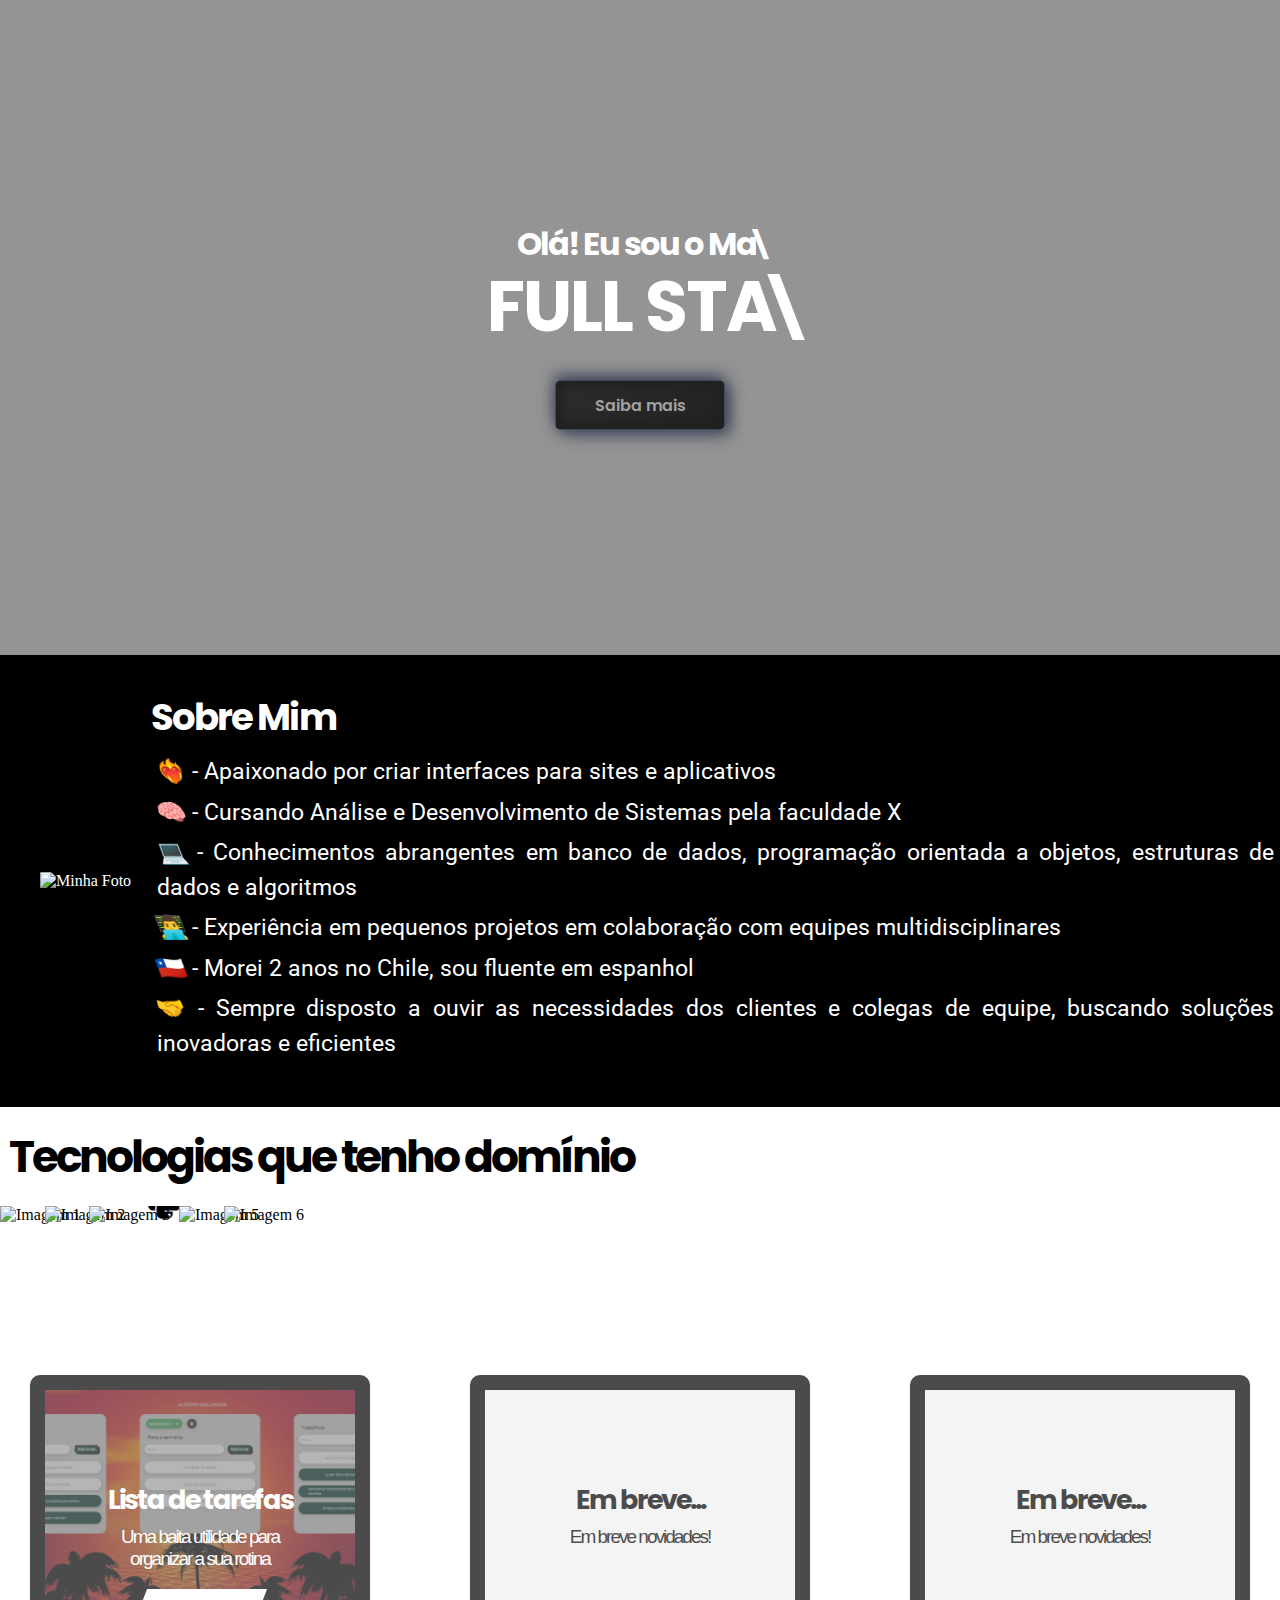
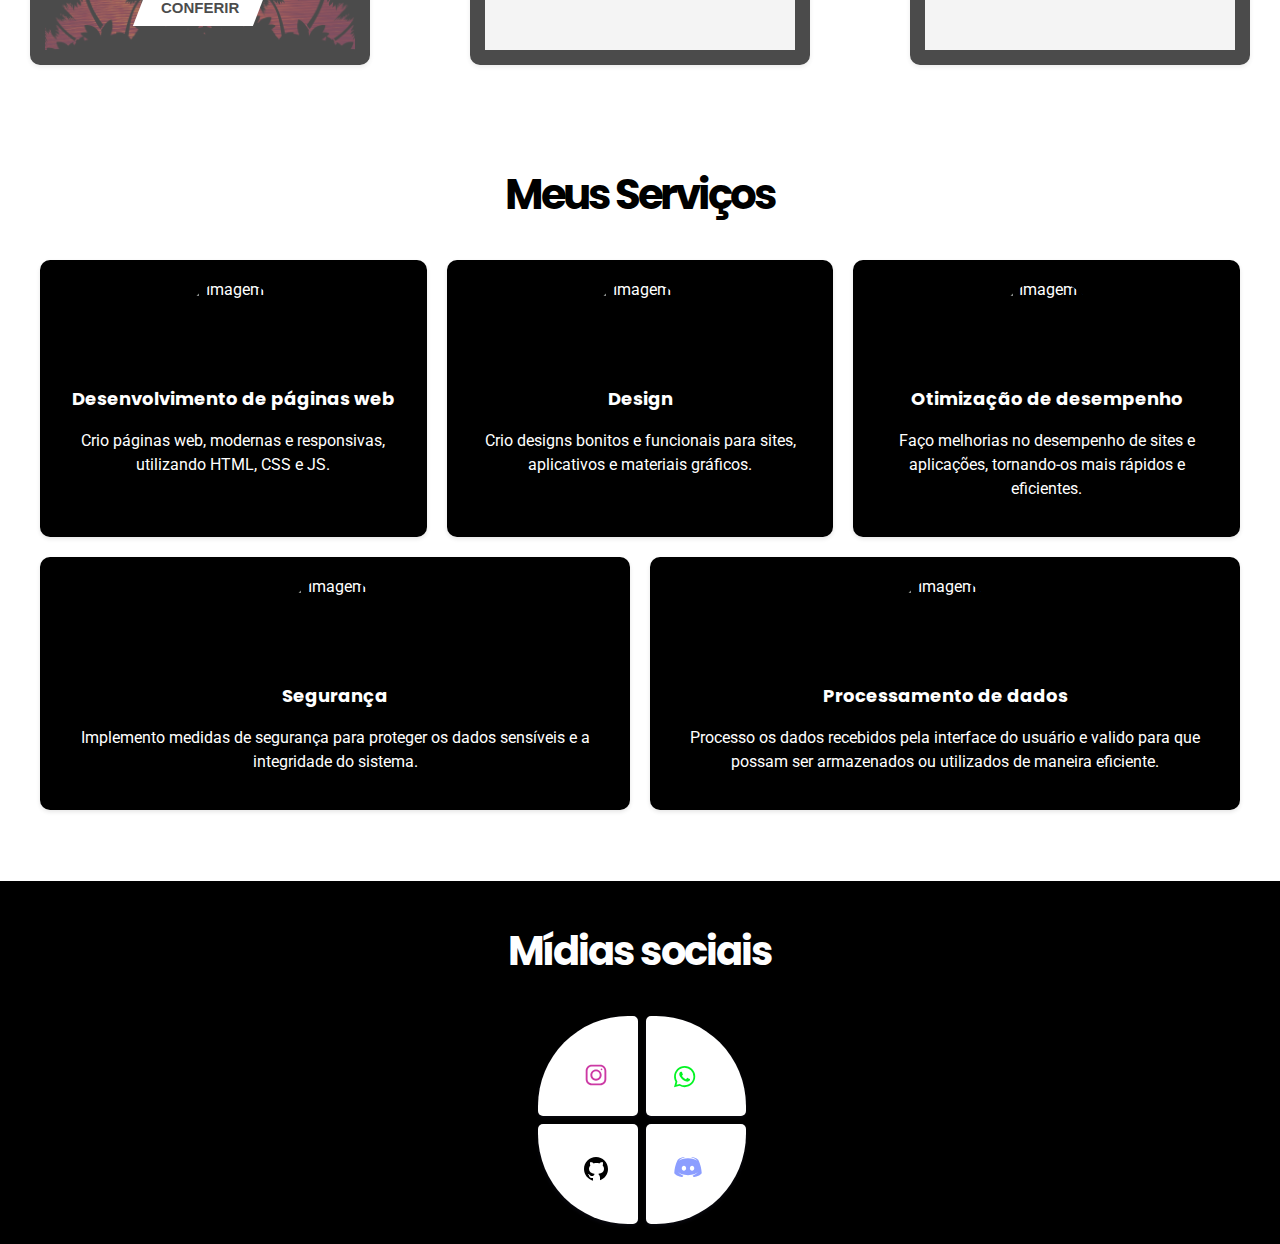
==== commit da377379: "commit" ====
--- a/index.html
+++ b/index.html
@@ -25,7 +25,10 @@
           <div class="banner-content">
             <h1 class="banner-title" id="typing-title">Olá! Eu sou o Matheus Araújo 👋🏼</h1>
             <h2 class="banner-description" id="typing-text"></h2>
-            <a href="https://github.com/matheusyaraujoo" target="_blank" class="banner-button">Saiba mais</a>
+            <a href="https://github.com/matheusyaraujoo" target="_blank">
+              <button class="banner-button">
+                Saiba mais
+              </button></a>
           </div>
         </div>
       </section>
@@ -60,7 +63,7 @@
 
   <section class="gallery-section" id="gallery">
     <div class="gallery-container">
-      <h2 class="gallery-title" style="font-size: 55px">Tecnologias que tenho domínio</h2>
+      <h2 class="gallery-title" style="font-size: 44px">Tecnologias que tenho domínio</h2>
       <div class="gallery-grid">
         <div class="gallery-item">
           <img src="html.png" alt="Imagem 1" class="gallery-image">
@@ -148,22 +151,30 @@
       <h3 class="footer-title">Mídias sociais</h3>
       <div class="main">
         <div class="up">
+          <a href="https://www.instagram.com/matheusyaraujoo/" target="_blank">
           <button class="card1">
             <svg xmlns="http://www.w3.org/2000/svg" xmlns:xlink="http://www.w3.org/1999/xlink" viewBox="0,0,256,256" width="30px" height="30px" fill-rule="nonzero" class="instagram"><g fill-rule="nonzero" stroke="none" stroke-width="1" stroke-linecap="butt" stroke-linejoin="miter" stroke-miterlimit="10" stroke-dasharray="" stroke-dashoffset="0" font-family="none" font-weight="none" font-size="none" text-anchor="none" style="mix-blend-mode: normal"><g transform="scale(8,8)"><path d="M11.46875,5c-3.55078,0 -6.46875,2.91406 -6.46875,6.46875v9.0625c0,3.55078 2.91406,6.46875 6.46875,6.46875h9.0625c3.55078,0 6.46875,-2.91406 6.46875,-6.46875v-9.0625c0,-3.55078 -2.91406,-6.46875 -6.46875,-6.46875zM11.46875,7h9.0625c2.47266,0 4.46875,1.99609 4.46875,4.46875v9.0625c0,2.47266 -1.99609,4.46875 -4.46875,4.46875h-9.0625c-2.47266,0 -4.46875,-1.99609 -4.46875,-4.46875v-9.0625c0,-2.47266 1.99609,-4.46875 4.46875,-4.46875zM21.90625,9.1875c-0.50391,0 -0.90625,0.40234 -0.90625,0.90625c0,0.50391 0.40234,0.90625 0.90625,0.90625c0.50391,0 0.90625,-0.40234 0.90625,-0.90625c0,-0.50391 -0.40234,-0.90625 -0.90625,-0.90625zM16,10c-3.30078,0 -6,2.69922 -6,6c0,3.30078 2.69922,6 6,6c3.30078,0 6,-2.69922 6,-6c0,-3.30078 -2.69922,-6 -6,-6zM16,12c2.22266,0 4,1.77734 4,4c0,2.22266 -1.77734,4 -4,4c-2.22266,0 -4,-1.77734 -4,-4c0,-2.22266 1.77734,-4 4,-4z"></path></g></g></svg>
           </button>
+        </a>
           <button class="card2">
+            <a href="https://api.whatsapp.com/send?phone=5511956561093" target="_blank">
             <svg xmlns="http://www.w3.org/2000/svg" width="30px" height="30px" fill="currentColor" class="whatsapp" viewBox="0 0 30 30">
               <path d="M13.601 2.326A7.854 7.854 0 0 0 7.994 0C3.627 0 .068 3.558.064 7.926c0 1.399.366 2.76 1.057 3.965L0 16l4.204-1.102a7.933 7.933 0 0 0 3.79.965h.004c4.368 0 7.926-3.558 7.93-7.93A7.898 7.898 0 0 0 13.6 2.326zM7.994 14.521a6.573 6.573 0 0 1-3.356-.92l-.24-.144-2.494.654.666-2.433-.156-.251a6.56 6.56 0 0 1-1.007-3.505c0-3.626 2.957-6.584 6.591-6.584a6.56 6.56 0 0 1 4.66 1.931 6.557 6.557 0 0 1 1.928 4.66c-.004 3.639-2.961 6.592-6.592 6.592zm3.615-4.934c-.197-.099-1.17-.578-1.353-.646-.182-.065-.315-.099-.445.099-.133.197-.513.646-.627.775-.114.133-.232.148-.43.05-.197-.1-.836-.308-1.592-.985-.59-.525-.985-1.175-1.103-1.372-.114-.198-.011-.304.088-.403.087-.088.197-.232.296-.346.1-.114.133-.198.198-.33.065-.134.034-.248-.015-.347-.05-.099-.445-1.076-.612-1.47-.16-.389-.323-.335-.445-.34-.114-.007-.247-.007-.38-.007a.729.729 0 0 0-.529.247c-.182.198-.691.677-.691 1.654 0 .977.71 1.916.81 2.049.098.133 1.394 2.132 3.383 2.992.47.205.84.326 1.129.418.475.152.904.129 1.246.08.38-.058 1.171-.48 1.338-.943.164-.464.164-.86.114-.943-.049-.084-.182-.133-.38-.232z"></path>
           </svg>
           </button>
+        </a>
         </div>
         <div class="down">
           <button class="card3">
+            <a href="https://github.com/matheusyaraujoo" target="_blank">
             <svg xmlns="http://www.w3.org/2000/svg" viewBox="0 0 30 30" width="30px" height="30px" class="github"><path d="M15,3C8.373,3,3,8.373,3,15c0,5.623,3.872,10.328,9.092,11.63C12.036,26.468,12,26.28,12,26.047v-2.051 c-0.487,0-1.303,0-1.508,0c-0.821,0-1.551-0.353-1.905-1.009c-0.393-0.729-0.461-1.844-1.435-2.526 c-0.289-0.227-0.069-0.486,0.264-0.451c0.615,0.174,1.125,0.596,1.605,1.222c0.478,0.627,0.703,0.769,1.596,0.769 c0.433,0,1.081-0.025,1.691-0.121c0.328-0.833,0.895-1.6,1.588-1.962c-3.996-0.411-5.903-2.399-5.903-5.098 c0-1.162,0.495-2.286,1.336-3.233C9.053,10.647,8.706,8.73,9.435,8c1.798,0,2.885,1.166,3.146,1.481C13.477,9.174,14.461,9,15.495,9 c1.036,0,2.024,0.174,2.922,0.483C18.675,9.17,19.763,8,21.565,8c0.732,0.731,0.381,2.656,0.102,3.594 c0.836,0.945,1.328,2.066,1.328,3.226c0,2.697-1.904,4.684-5.894,5.097C18.199,20.49,19,22.1,19,23.313v2.734 c0,0.104-0.023,0.179-0.035,0.268C23.641,24.676,27,20.236,27,15C27,8.373,21.627,3,15,3z"></path></svg>
           </button>
+        </a>
           <button class="card4">
+            <a href="https://discord.com/channels/1146873073019129926/1146873073908326412" target="_blank">
             <svg height="30px" width="30px" viewBox="0 0 48 48" xmlns="http://www.w3.org/2000/svg" class="discord"><path d="M40,12c0,0-4.585-3.588-10-4l-0.488,0.976C34.408,10.174,36.654,11.891,39,14c-4.045-2.065-8.039-4-15-4s-10.955,1.935-15,4c2.346-2.109,5.018-4.015,9.488-5.024L18,8c-5.681,0.537-10,4-10,4s-5.121,7.425-6,22c5.162,5.953,13,6,13,6l1.639-2.185C13.857,36.848,10.715,35.121,8,32c3.238,2.45,8.125,5,16,5s12.762-2.55,16-5c-2.715,3.121-5.857,4.848-8.639,5.815L33,40c0,0,7.838-0.047,13-6C45.121,19.425,40,12,40,12z M17.5,30c-1.933,0-3.5-1.791-3.5-4c0-2.209,1.567-4,3.5-4s3.5,1.791,3.5,4C21,28.209,19.433,30,17.5,30z M30.5,30c-1.933,0-3.5-1.791-3.5-4c0-2.209,1.567-4,3.5-4s3.5,1.791,3.5,4C34,28.209,32.433,30,30.5,30z"></path></svg>
           </button>
+        </a>
         </div>
       </div>
   </footer>
--- a/style.css
+++ b/style.css
@@ -1,7 +1,3 @@
-html {
-  scroll-behavior: smooth;
-}
-
 body {
   margin: 0;
   padding: 0;
@@ -65,22 +61,56 @@
     margin-bottom: 15px;
 
   }
+
   
   .banner-button {
-    display: inline-block;
-    padding: 10px 30px;
-    font-size: 24px;
-    font-weight: bold;
-    text-decoration: none;
-    font-family: 'Poppins', sans-serif;
-    background-color: #007bff;
-    color: #fff;
-    border-radius: 4px;
-    transition: background-color 0.3s ease;
+    height: 50px;
+    margin: 5px;
+    width: 170px;
+    background: #333;
+    -webkit-box-pack: center;
+    -ms-flex-pack: center;
+    justify-content: center;
+    -webkit-box-align: center;
+    -ms-flex-align: center;
+    align-items: center;
+    font-family: 'Poppins', sans-serif;
+    border: solid #404C5D 1px;
+    font-weight: 600;
+    font-size: 16px;
+    color: rgb(161, 161, 161);
+    -webkit-transition: 500ms;
+    transition: 500ms;
+    border-radius: 5px;
+    background: linear-gradient(145deg, #2e2d2d, #212121);
+    -webkit-box-shadow: -1px -5px 15px #41465B, 
+                 5px  5px 15px #41465B, 
+      inset      5px  5px 10px #212121, 
+      inset     -5px -5px 10px #212121;
+    box-shadow: -1px -5px 15px #41465B, 
+                 5px  5px 15px #41465B, 
+      inset      5px  5px 10px #212121, 
+      inset     -5px -5px 10px #212121;
   }
   
   .banner-button:hover {
-    background-color: #0056b3;
+    -webkit-box-shadow: 1px 1px 13px #20232e,
+                      -1px -1px 13px #545b78;
+    box-shadow: 1px 1px 13px #20232e,
+               -1px -1px 13px #545b78;
+    color: #d6d6d6;
+    -webkit-transition: 500ms;
+    transition: 500ms;
+  }
+  
+  .banner-button:active {
+    -webkit-box-shadow: 1px 1px 13px #20232e,
+                       -1px -1px 33px #545b78;
+    box-shadow: 1px 1px 13px #20232e,
+               -1px -1px 33px #545b78;
+    color: #d6d6d6;
+    -webkit-transition: 100ms;
+    transition: 100ms;
   }
   
   .banner-section {
@@ -94,6 +124,7 @@
   .cursor {
     animation: blink-caret 0.75s step-end infinite;
     color: white;
+    font-style: normal;
   }
   
   @keyframes blink-caret {
@@ -170,7 +201,9 @@
   .gallery-title {
     font-family: 'Poppins', sans-serif;
     letter-spacing: -3px;
-    margin-left: 40px;
+    align-items: center;
+    justify-content: center;
+    display: flex;
     font-size: 55px;
     margin-bottom: 20px;
   }
@@ -230,7 +263,6 @@
     right: 100%;
     left: 0;
     background: rgb(20, 20, 20);
-    opacity: 0;
     z-index: -1;
     transition: all 0.7s;
   }
@@ -255,11 +287,13 @@
   
   .projects-title {
     font-family: 'Poppins', sans-serif;
-    font-size: 55px;
+    font-size: 42px;
     letter-spacing: -2px;
-    margin-left: 40px;
+    align-items: center;
+    justify-content: center;
+    display: flex;
     margin-bottom: 40px;
-    margin-top: -10px;
+    margin-top: -17px;
     color: white;
   }
   
@@ -345,13 +379,17 @@
     margin-left: 40px;
     margin-right: 40px;
     margin-bottom: 15px;
+    margin-top: -12px;
   }
   
   .services-title {
-    font-size: 55px;
+    font-size: 42px;
     font-family: 'Poppins', sans-serif;
     letter-spacing: -3px;
     margin-top: 5px;
+    align-items: center;
+    justify-content: center;
+    display: flex;
   }
     
   .services-list {
@@ -411,15 +449,18 @@
     background-color: #000000;
     padding: 20px;
     color: white;
+    align-items: center;
+    justify-content: center;
+    display: flex;
   }
   
   .footer-title {
     font-size: 40px;
     font-weight: bold;
     margin-bottom: 35px;
+    margin-top: 20px;
     font-family: 'Poppins', sans-serif;
     letter-spacing: -2px;
-    margin-left: 25px;
     display: flex;
   }
   
@@ -497,6 +538,7 @@
   .card4 {
     width: 100px;
     height: 100px;
+    margin-left: -8px;
     outline: none;
     border: none;
     background: white;
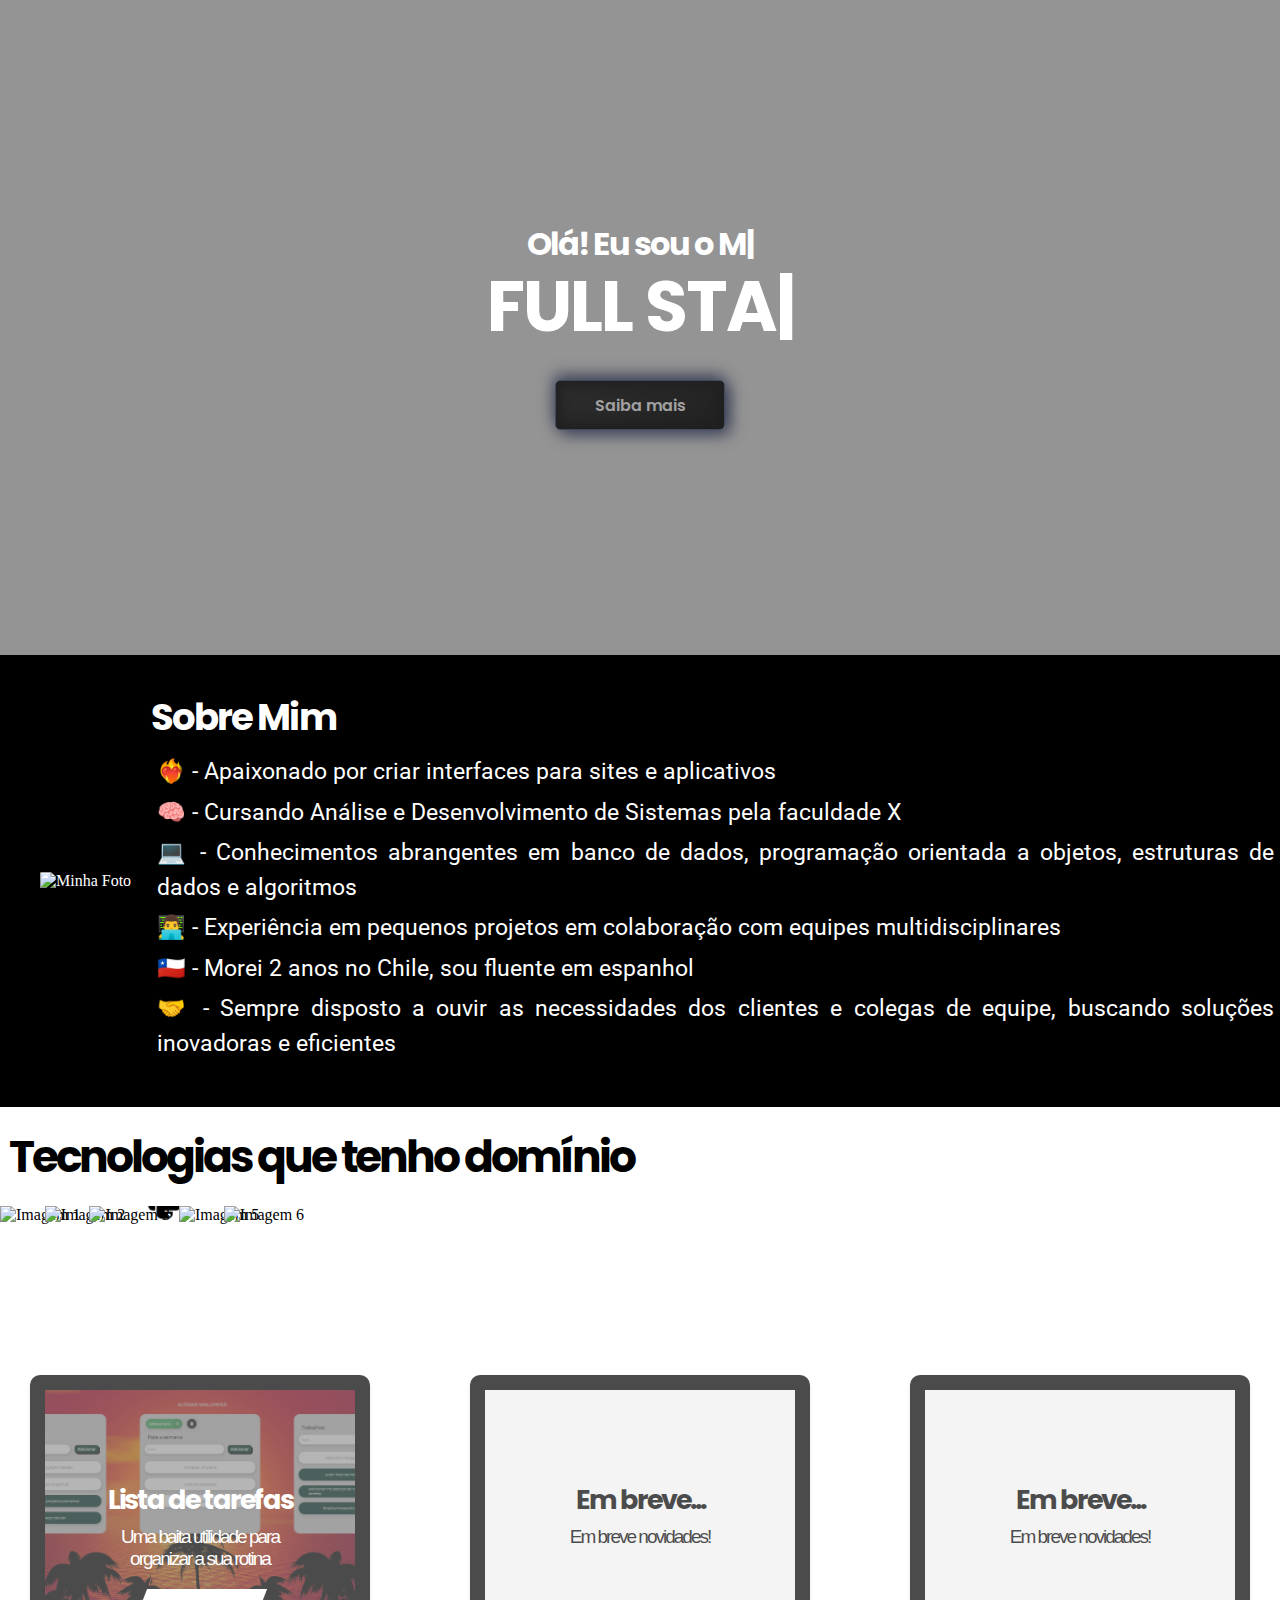
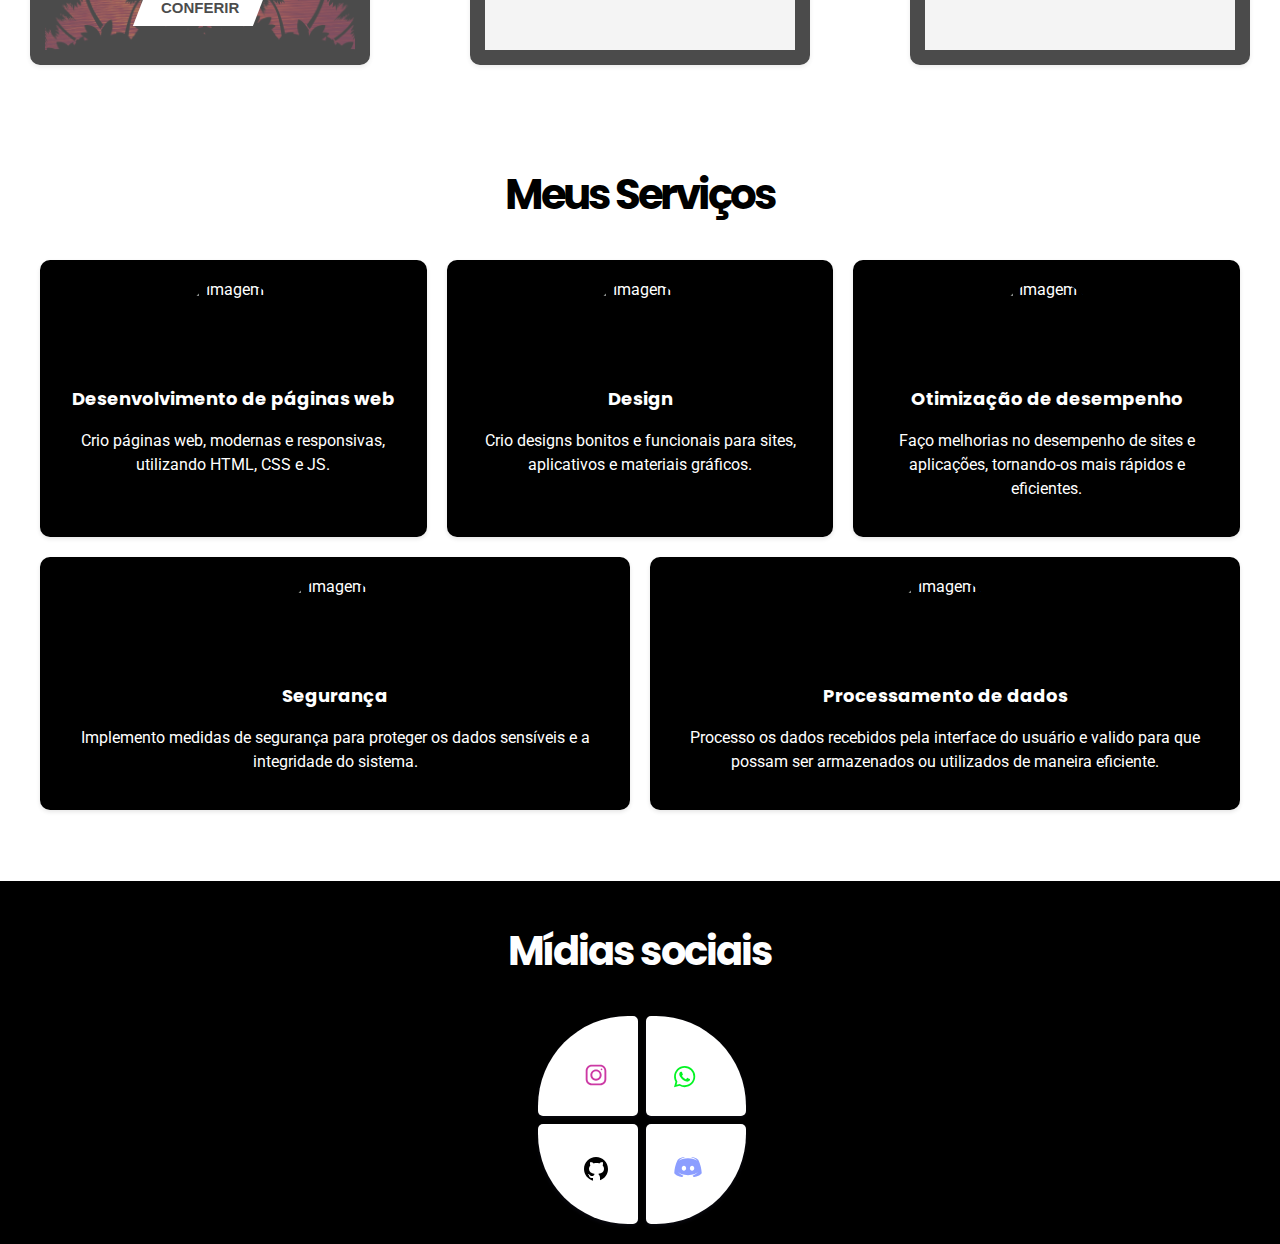
==== commit 4f081269: "commit" ====
--- a/index.html
+++ b/index.html
@@ -95,7 +95,7 @@
       <div class="project-item1">
         <h3 class="project-title">Lista de tarefas</h3>
         <p class="project-description">Uma baita utilidade para organizar a sua rotina</p>
-        <a href="https://matheusyaraujoo.github.io/lista-de-tarefas/" target="_blank" class="project-button"><button class="projects-button" style="cursor: pointer;"><span>Conferir</span></button></a>
+        <a href="https://matheusyaraujoo.github.io/lista-de-tarefas/" target="_blank" class="project-button"><button class="projects-button" style="cursor: pointer;"><span class="span-conferir">Conferir</span></button></a>
       </div>
       <div class="project-item">
         <h3 class="project-title">Em breve...</h3>
--- a/style.css
+++ b/style.css
@@ -250,7 +250,7 @@
     transform: skew(-21deg);
   }
   
-  span {
+  .span-conferir {
     display: inline-block;
     transform: skew(21deg);
   }
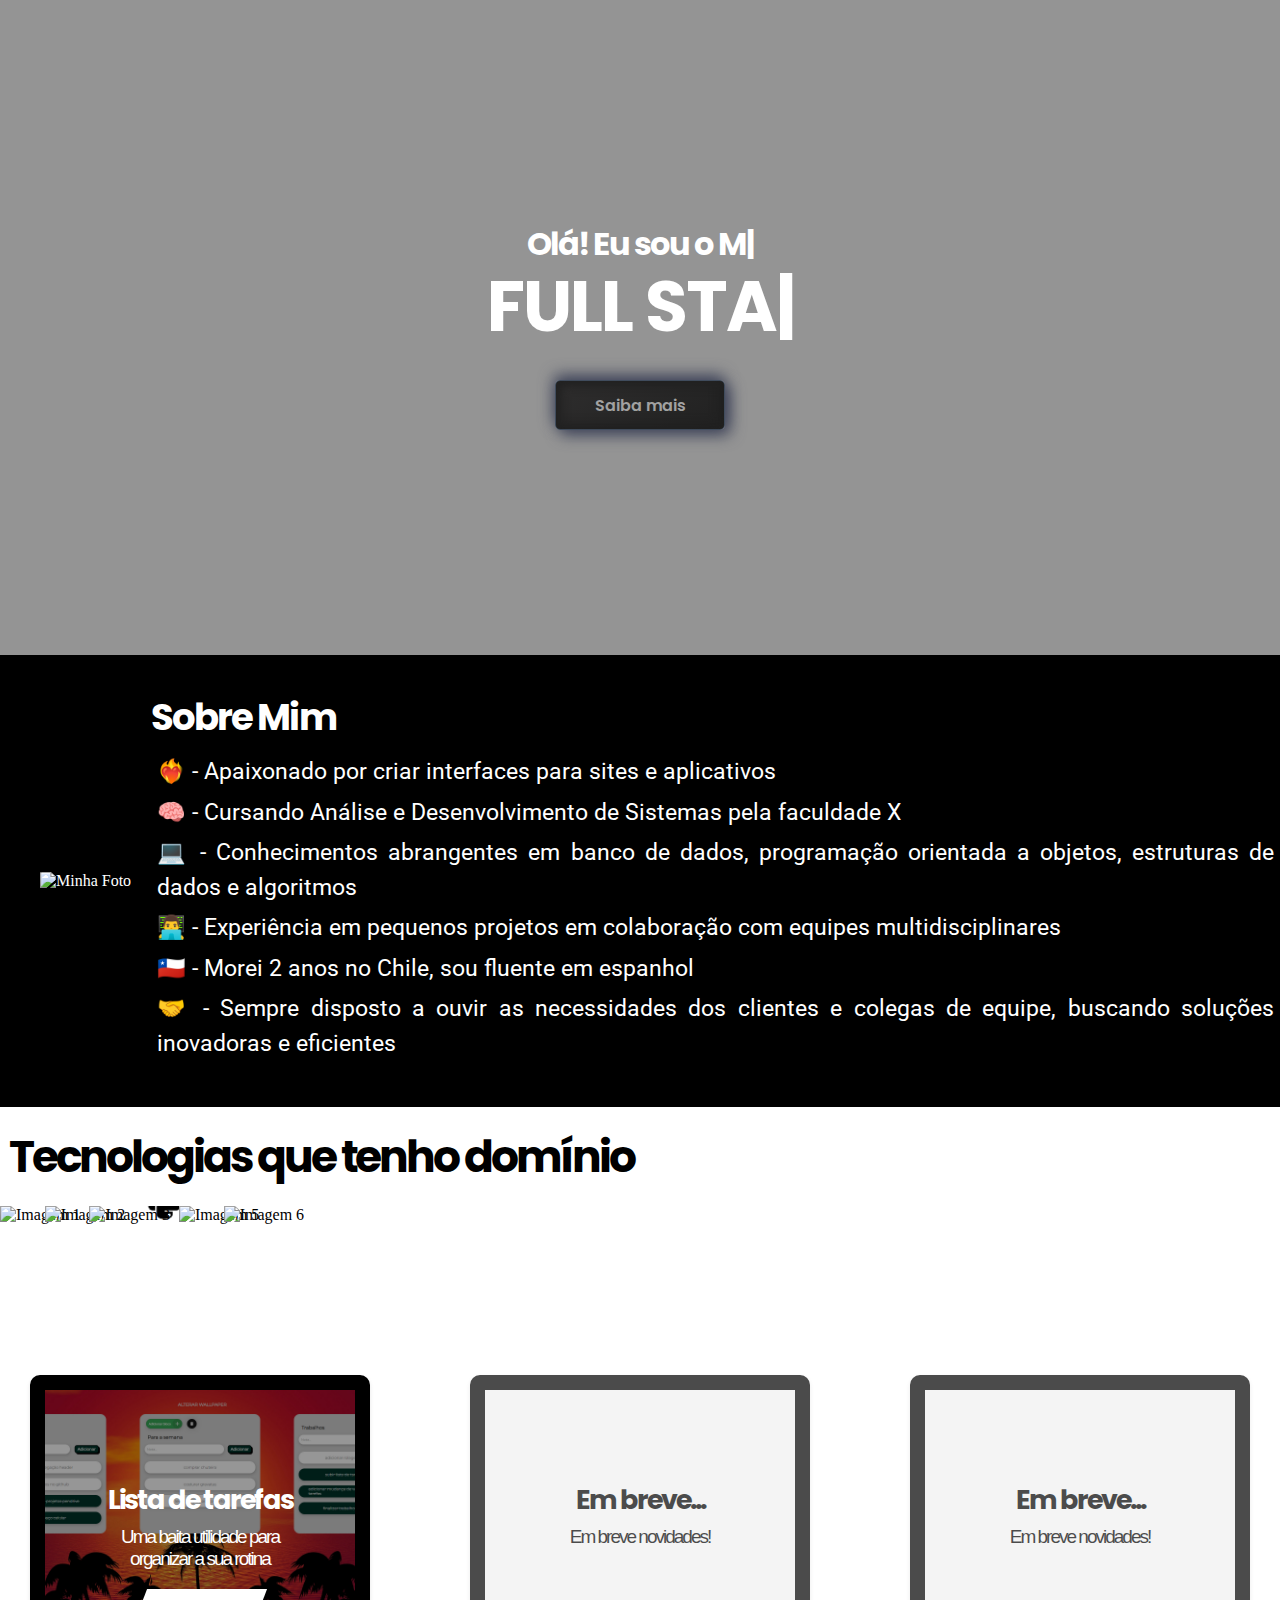
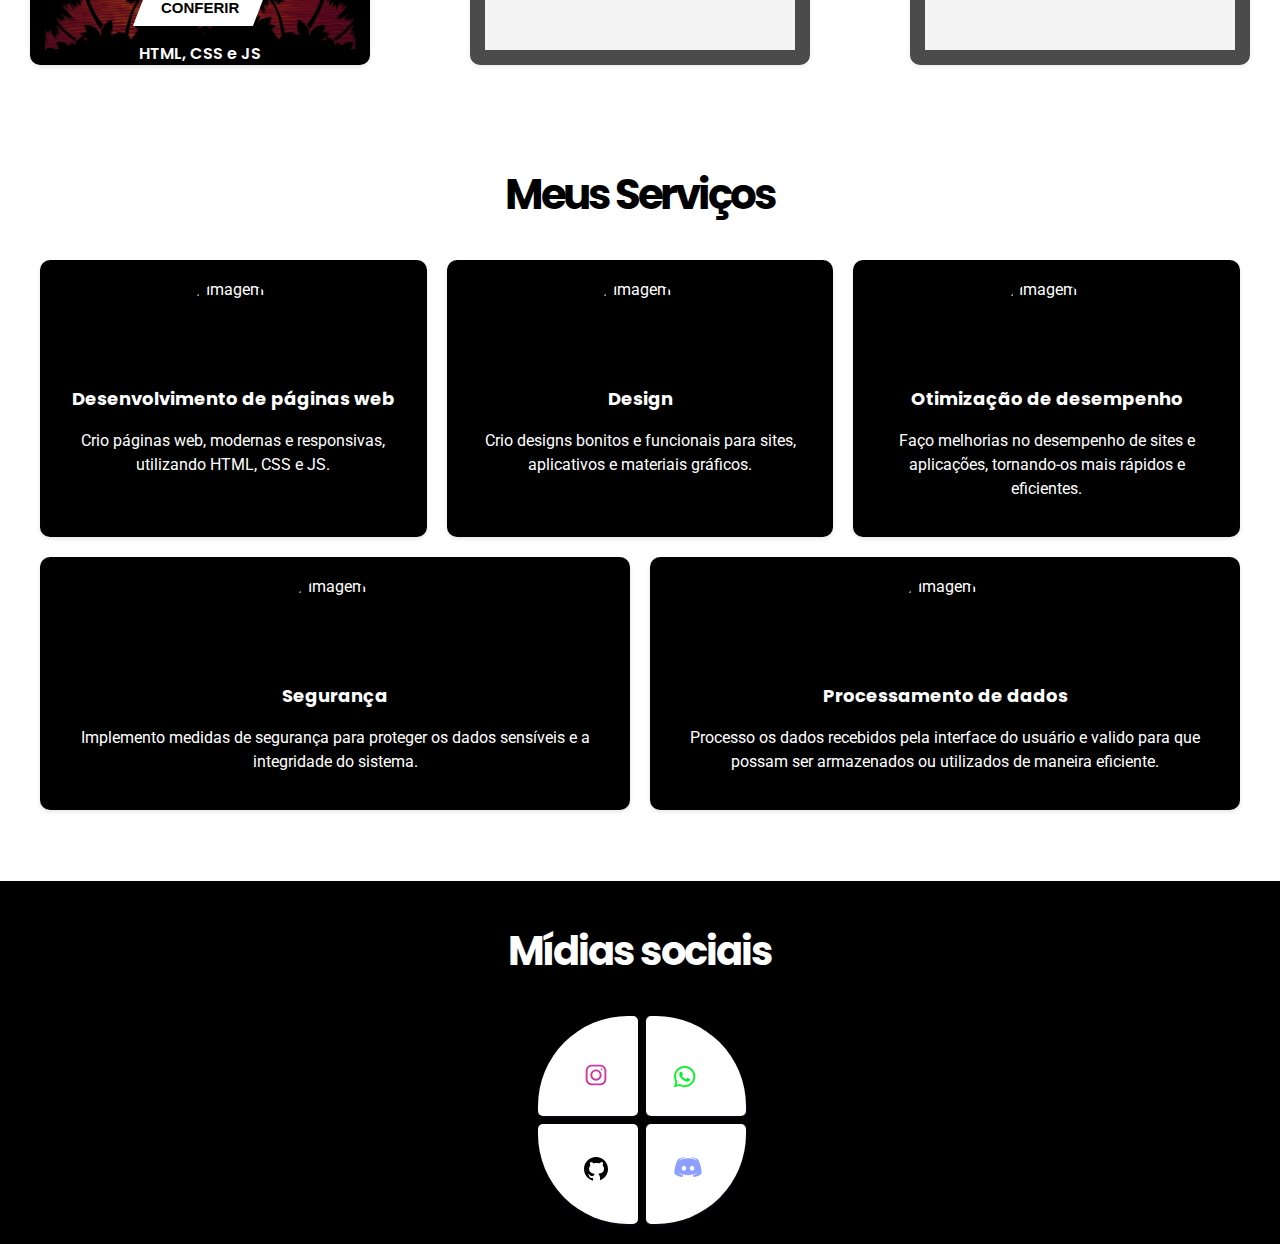
==== commit 30e3da73: "commit" ====
--- a/index.html
+++ b/index.html
@@ -96,6 +96,7 @@
         <h3 class="project-title">Lista de tarefas</h3>
         <p class="project-description">Uma baita utilidade para organizar a sua rotina</p>
         <a href="https://matheusyaraujoo.github.io/lista-de-tarefas/" target="_blank" class="project-button"><button class="projects-button" style="cursor: pointer;"><span class="span-conferir">Conferir</span></button></a>
+        <footer class="footer-projetos active"> HTML, CSS e JS</footer>
       </div>
       <div class="project-item">
         <h3 class="project-title">Em breve...</h3>
--- a/style.css
+++ b/style.css
@@ -305,8 +305,34 @@
 
   .project-item1 {
     background: url(./listadetarefas.jpg);
-    background-size: cover; /* Ajusta a imagem para cobrir toda a área */
-    background-position: center; /* Centraliza a imagem horizontalmente e verticalmente */
+    background-size: cover;
+    background-position: center;
+    padding: 60px;
+    text-align: center;
+    font-family: 'Poppins', sans-serif;
+    letter-spacing: -2px;
+    border-radius: 10px;
+    box-shadow: 0 2px 4px rgba(0, 0, 0, 0.1);
+    margin-left: 30px;
+    margin-right: 30px;
+    height: 140px;
+    transition: transform 0.25s, opacity 0.3s ease; /* Adicionamos a transição de opacidade aqui */
+    border: 15px solid rgb(0, 0, 0);
+    margin-bottom: 15px;
+    color: white;
+  }
+  
+  .footer-projetos {
+    font-weight: 600;
+    letter-spacing: 0px;
+    margin-top: 15px;
+    transition: opacity 0.8s ease; /* Adicionamos a transição de opacidade aqui */
+  }
+
+
+  
+  .project-item {
+    background-color: #f0f0f0;
     padding: 60px;
     text-align: center;
     font-family: 'Poppins', sans-serif;
@@ -320,24 +346,6 @@
     transition: transform 0.25s;
     border: 15px solid rgb(0, 0, 0);
     margin-bottom: 15px;
-    color: white;
-  }
-  
-  .project-item {
-    background-color: #f0f0f0;
-    padding: 60px;
-    text-align: center;
-    font-family: 'Poppins', sans-serif;
-    letter-spacing: -2px;
-    border-radius: 10px;
-    box-shadow: 0 2px 4px rgba(0, 0, 0, 0.1);
-    margin-left: 30px;
-    margin-right: 30px;
-    height: 140px;
-    opacity: 0.7;
-    transition: transform 0.25s;
-    border: 15px solid rgb(0, 0, 0);
-    margin-bottom: 15px;
   }
 
   .project-description {
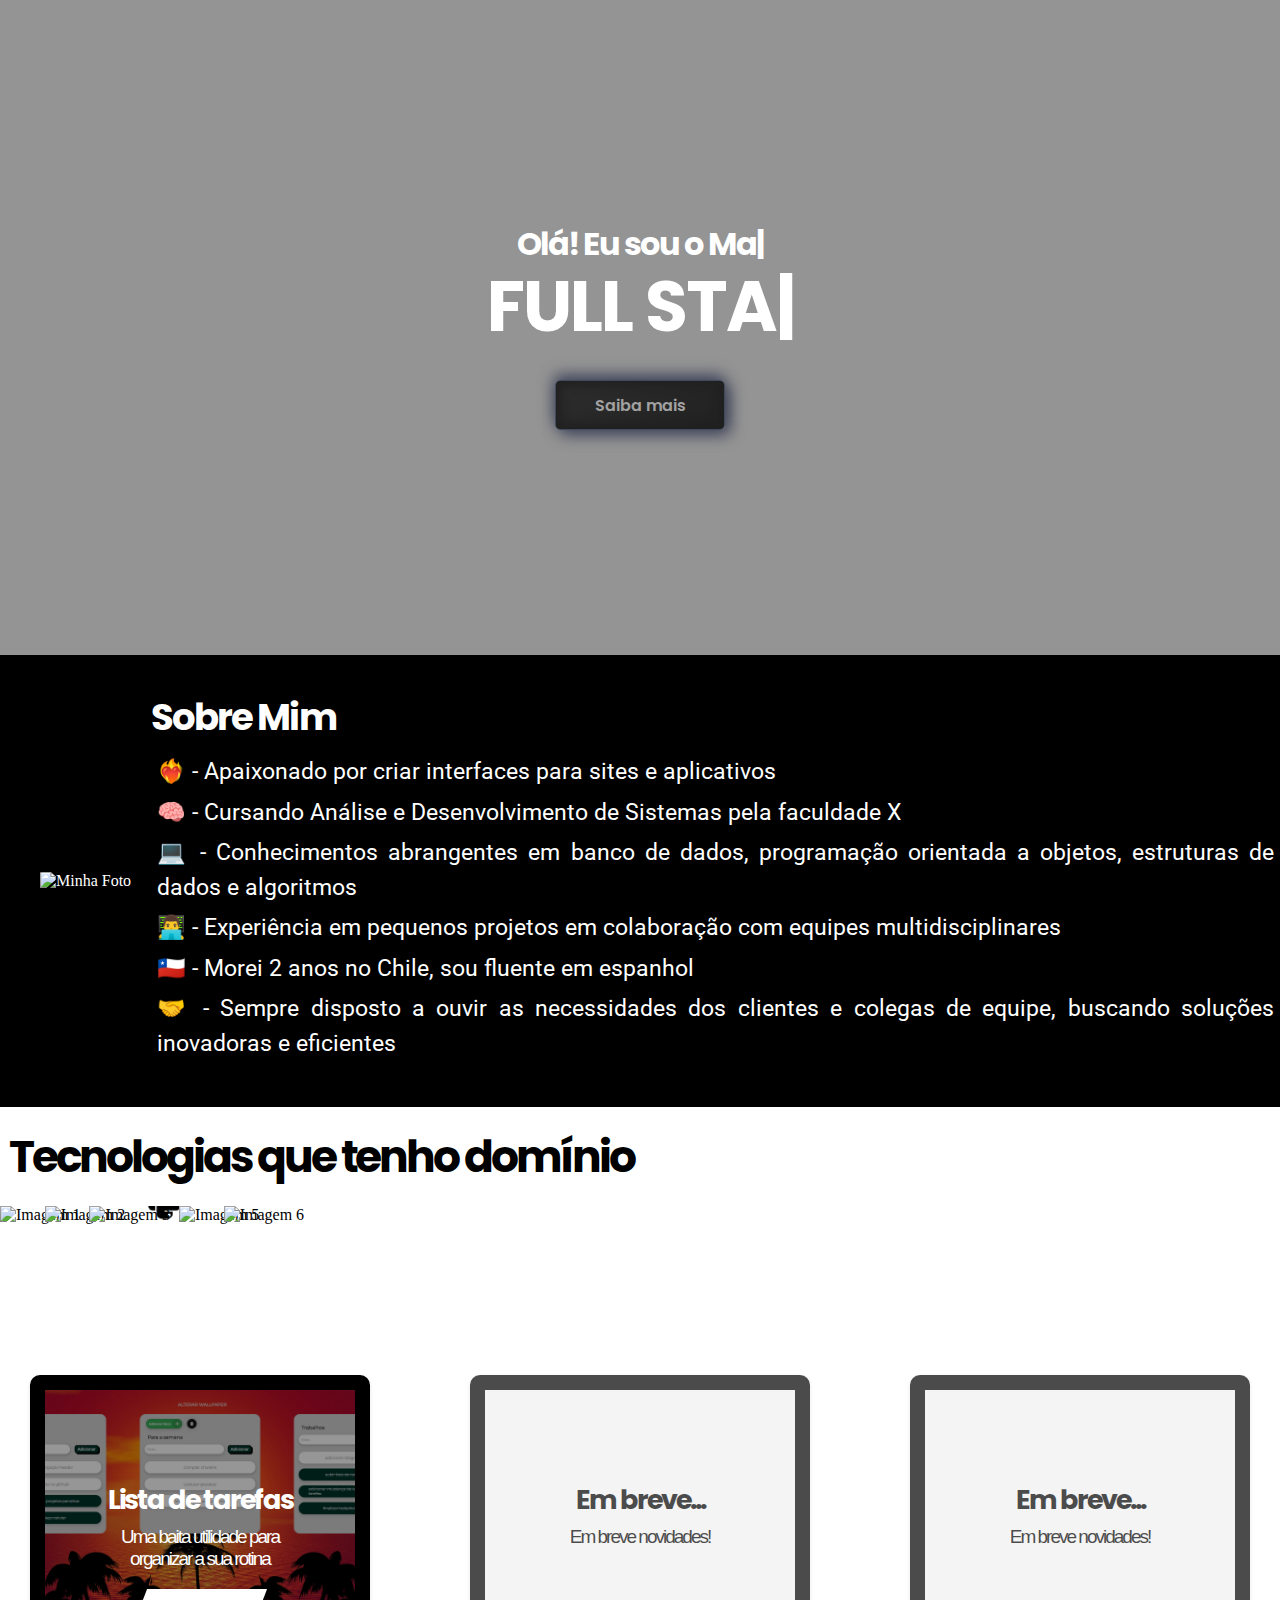
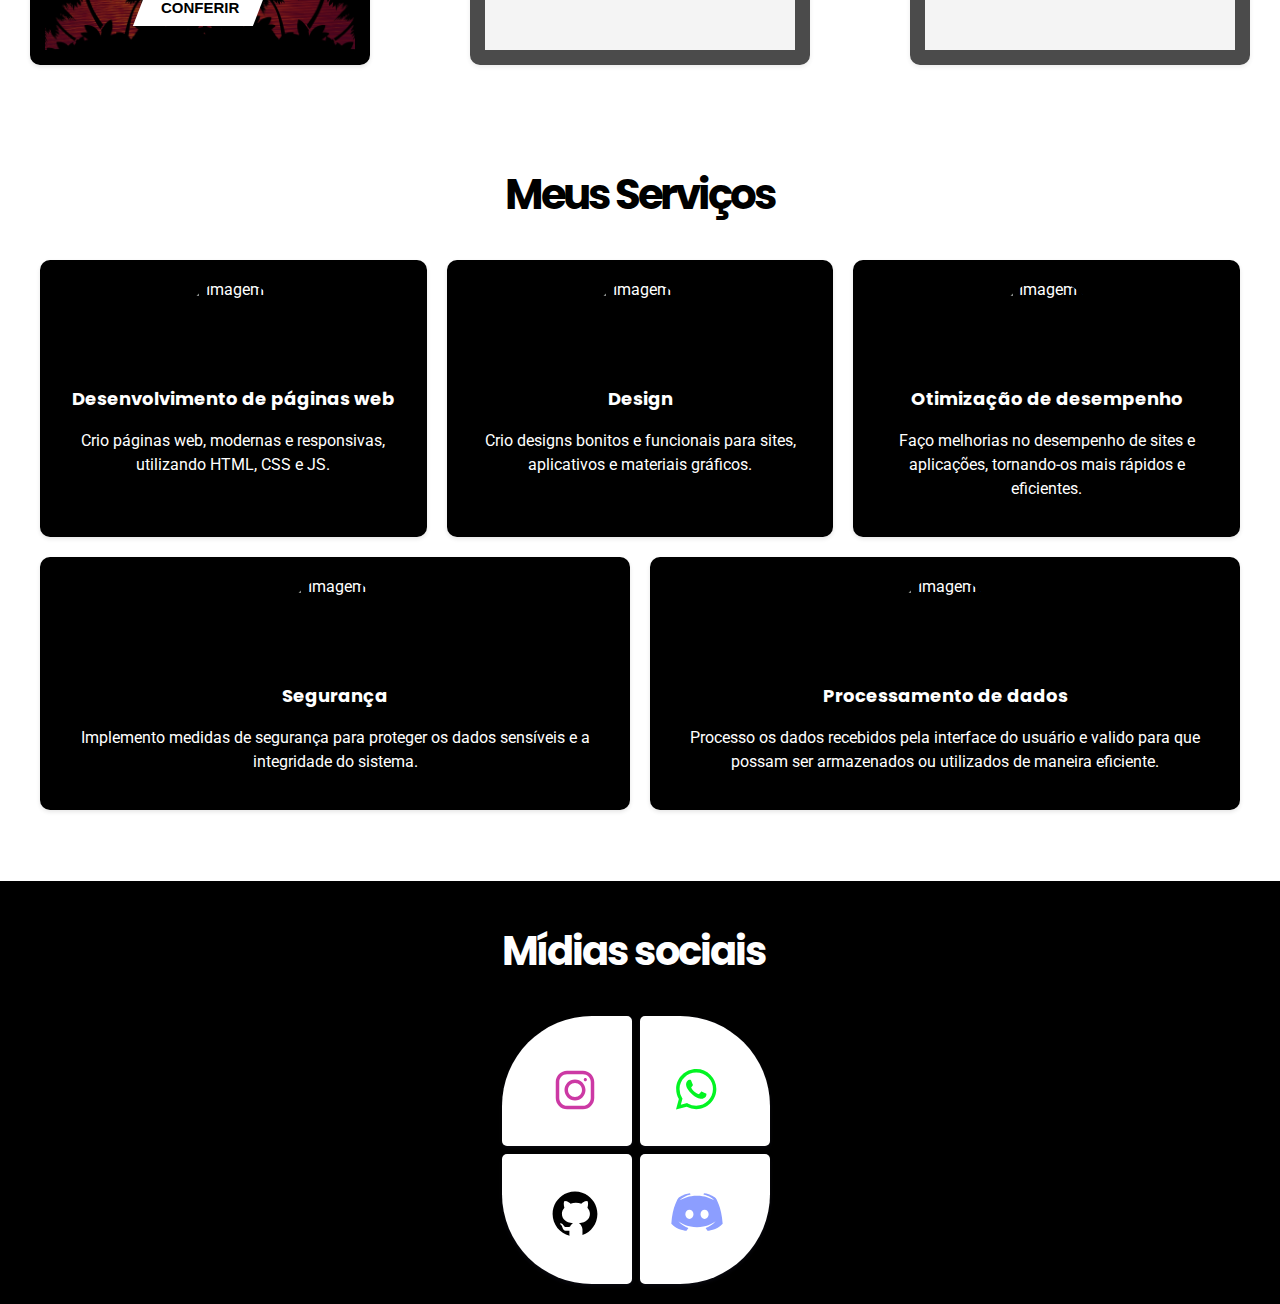
==== commit c583818a: "commit" ====
--- a/index.html
+++ b/index.html
@@ -25,7 +25,7 @@
           <div class="banner-content">
             <h1 class="banner-title" id="typing-title">Olá! Eu sou o Matheus Araújo 👋🏼</h1>
             <h2 class="banner-description" id="typing-text"></h2>
-            <a href="https://github.com/matheusyaraujoo" target="_blank">
+            <a href="./Curriculo - DEV.docx" target="_blank" rel="noopener noreferrer">
               <button class="banner-button">
                 Saiba mais
               </button></a>
@@ -154,12 +154,12 @@
         <div class="up">
           <a href="https://www.instagram.com/matheusyaraujoo/" target="_blank">
           <button class="card1">
-            <svg xmlns="http://www.w3.org/2000/svg" xmlns:xlink="http://www.w3.org/1999/xlink" viewBox="0,0,256,256" width="30px" height="30px" fill-rule="nonzero" class="instagram"><g fill-rule="nonzero" stroke="none" stroke-width="1" stroke-linecap="butt" stroke-linejoin="miter" stroke-miterlimit="10" stroke-dasharray="" stroke-dashoffset="0" font-family="none" font-weight="none" font-size="none" text-anchor="none" style="mix-blend-mode: normal"><g transform="scale(8,8)"><path d="M11.46875,5c-3.55078,0 -6.46875,2.91406 -6.46875,6.46875v9.0625c0,3.55078 2.91406,6.46875 6.46875,6.46875h9.0625c3.55078,0 6.46875,-2.91406 6.46875,-6.46875v-9.0625c0,-3.55078 -2.91406,-6.46875 -6.46875,-6.46875zM11.46875,7h9.0625c2.47266,0 4.46875,1.99609 4.46875,4.46875v9.0625c0,2.47266 -1.99609,4.46875 -4.46875,4.46875h-9.0625c-2.47266,0 -4.46875,-1.99609 -4.46875,-4.46875v-9.0625c0,-2.47266 1.99609,-4.46875 4.46875,-4.46875zM21.90625,9.1875c-0.50391,0 -0.90625,0.40234 -0.90625,0.90625c0,0.50391 0.40234,0.90625 0.90625,0.90625c0.50391,0 0.90625,-0.40234 0.90625,-0.90625c0,-0.50391 -0.40234,-0.90625 -0.90625,-0.90625zM16,10c-3.30078,0 -6,2.69922 -6,6c0,3.30078 2.69922,6 6,6c3.30078,0 6,-2.69922 6,-6c0,-3.30078 -2.69922,-6 -6,-6zM16,12c2.22266,0 4,1.77734 4,4c0,2.22266 -1.77734,4 -4,4c-2.22266,0 -4,-1.77734 -4,-4c0,-2.22266 1.77734,-4 4,-4z"></path></g></g></svg>
+            <svg xmlns="http://www.w3.org/2000/svg" xmlns:xlink="http://www.w3.org/1999/xlink" viewBox="0,0,256,256" width="56px" height="70px" fill-rule="nonzero" class="instagram"><g fill-rule="nonzero" stroke="none" stroke-width="1" stroke-linecap="butt" stroke-linejoin="miter" stroke-miterlimit="10" stroke-dasharray="" stroke-dashoffset="0" font-family="none" font-weight="none" font-size="none" text-anchor="none" style="mix-blend-mode: normal"><g transform="scale(8,8)"><path d="M11.46875,5c-3.55078,0 -6.46875,2.91406 -6.46875,6.46875v9.0625c0,3.55078 2.91406,6.46875 6.46875,6.46875h9.0625c3.55078,0 6.46875,-2.91406 6.46875,-6.46875v-9.0625c0,-3.55078 -2.91406,-6.46875 -6.46875,-6.46875zM11.46875,7h9.0625c2.47266,0 4.46875,1.99609 4.46875,4.46875v9.0625c0,2.47266 -1.99609,4.46875 -4.46875,4.46875h-9.0625c-2.47266,0 -4.46875,-1.99609 -4.46875,-4.46875v-9.0625c0,-2.47266 1.99609,-4.46875 4.46875,-4.46875zM21.90625,9.1875c-0.50391,0 -0.90625,0.40234 -0.90625,0.90625c0,0.50391 0.40234,0.90625 0.90625,0.90625c0.50391,0 0.90625,-0.40234 0.90625,-0.90625c0,-0.50391 -0.40234,-0.90625 -0.90625,-0.90625zM16,10c-3.30078,0 -6,2.69922 -6,6c0,3.30078 2.69922,6 6,6c3.30078,0 6,-2.69922 6,-6c0,-3.30078 -2.69922,-6 -6,-6zM16,12c2.22266,0 4,1.77734 4,4c0,2.22266 -1.77734,4 -4,4c-2.22266,0 -4,-1.77734 -4,-4c0,-2.22266 1.77734,-4 4,-4z"></path></g></g></svg>
           </button>
         </a>
           <button class="card2">
             <a href="https://api.whatsapp.com/send?phone=5511956561093" target="_blank">
-            <svg xmlns="http://www.w3.org/2000/svg" width="30px" height="30px" fill="currentColor" class="whatsapp" viewBox="0 0 30 30">
+            <svg xmlns="http://www.w3.org/2000/svg" width="56px" height="70px" fill="currentColor" class="whatsapp" viewBox="0 0 30 30">
               <path d="M13.601 2.326A7.854 7.854 0 0 0 7.994 0C3.627 0 .068 3.558.064 7.926c0 1.399.366 2.76 1.057 3.965L0 16l4.204-1.102a7.933 7.933 0 0 0 3.79.965h.004c4.368 0 7.926-3.558 7.93-7.93A7.898 7.898 0 0 0 13.6 2.326zM7.994 14.521a6.573 6.573 0 0 1-3.356-.92l-.24-.144-2.494.654.666-2.433-.156-.251a6.56 6.56 0 0 1-1.007-3.505c0-3.626 2.957-6.584 6.591-6.584a6.56 6.56 0 0 1 4.66 1.931 6.557 6.557 0 0 1 1.928 4.66c-.004 3.639-2.961 6.592-6.592 6.592zm3.615-4.934c-.197-.099-1.17-.578-1.353-.646-.182-.065-.315-.099-.445.099-.133.197-.513.646-.627.775-.114.133-.232.148-.43.05-.197-.1-.836-.308-1.592-.985-.59-.525-.985-1.175-1.103-1.372-.114-.198-.011-.304.088-.403.087-.088.197-.232.296-.346.1-.114.133-.198.198-.33.065-.134.034-.248-.015-.347-.05-.099-.445-1.076-.612-1.47-.16-.389-.323-.335-.445-.34-.114-.007-.247-.007-.38-.007a.729.729 0 0 0-.529.247c-.182.198-.691.677-.691 1.654 0 .977.71 1.916.81 2.049.098.133 1.394 2.132 3.383 2.992.47.205.84.326 1.129.418.475.152.904.129 1.246.08.38-.058 1.171-.48 1.338-.943.164-.464.164-.86.114-.943-.049-.084-.182-.133-.38-.232z"></path>
           </svg>
           </button>
@@ -168,12 +168,12 @@
         <div class="down">
           <button class="card3">
             <a href="https://github.com/matheusyaraujoo" target="_blank">
-            <svg xmlns="http://www.w3.org/2000/svg" viewBox="0 0 30 30" width="30px" height="30px" class="github"><path d="M15,3C8.373,3,3,8.373,3,15c0,5.623,3.872,10.328,9.092,11.63C12.036,26.468,12,26.28,12,26.047v-2.051 c-0.487,0-1.303,0-1.508,0c-0.821,0-1.551-0.353-1.905-1.009c-0.393-0.729-0.461-1.844-1.435-2.526 c-0.289-0.227-0.069-0.486,0.264-0.451c0.615,0.174,1.125,0.596,1.605,1.222c0.478,0.627,0.703,0.769,1.596,0.769 c0.433,0,1.081-0.025,1.691-0.121c0.328-0.833,0.895-1.6,1.588-1.962c-3.996-0.411-5.903-2.399-5.903-5.098 c0-1.162,0.495-2.286,1.336-3.233C9.053,10.647,8.706,8.73,9.435,8c1.798,0,2.885,1.166,3.146,1.481C13.477,9.174,14.461,9,15.495,9 c1.036,0,2.024,0.174,2.922,0.483C18.675,9.17,19.763,8,21.565,8c0.732,0.731,0.381,2.656,0.102,3.594 c0.836,0.945,1.328,2.066,1.328,3.226c0,2.697-1.904,4.684-5.894,5.097C18.199,20.49,19,22.1,19,23.313v2.734 c0,0.104-0.023,0.179-0.035,0.268C23.641,24.676,27,20.236,27,15C27,8.373,21.627,3,15,3z"></path></svg>
+            <svg xmlns="http://www.w3.org/2000/svg" viewBox="0 0 30 30" width="56px" height="70px" class="github"><path d="M15,3C8.373,3,3,8.373,3,15c0,5.623,3.872,10.328,9.092,11.63C12.036,26.468,12,26.28,12,26.047v-2.051 c-0.487,0-1.303,0-1.508,0c-0.821,0-1.551-0.353-1.905-1.009c-0.393-0.729-0.461-1.844-1.435-2.526 c-0.289-0.227-0.069-0.486,0.264-0.451c0.615,0.174,1.125,0.596,1.605,1.222c0.478,0.627,0.703,0.769,1.596,0.769 c0.433,0,1.081-0.025,1.691-0.121c0.328-0.833,0.895-1.6,1.588-1.962c-3.996-0.411-5.903-2.399-5.903-5.098 c0-1.162,0.495-2.286,1.336-3.233C9.053,10.647,8.706,8.73,9.435,8c1.798,0,2.885,1.166,3.146,1.481C13.477,9.174,14.461,9,15.495,9 c1.036,0,2.024,0.174,2.922,0.483C18.675,9.17,19.763,8,21.565,8c0.732,0.731,0.381,2.656,0.102,3.594 c0.836,0.945,1.328,2.066,1.328,3.226c0,2.697-1.904,4.684-5.894,5.097C18.199,20.49,19,22.1,19,23.313v2.734 c0,0.104-0.023,0.179-0.035,0.268C23.641,24.676,27,20.236,27,15C27,8.373,21.627,3,15,3z"></path></svg>
           </button>
         </a>
           <button class="card4">
             <a href="https://discord.com/channels/1146873073019129926/1146873073908326412" target="_blank">
-            <svg height="30px" width="30px" viewBox="0 0 48 48" xmlns="http://www.w3.org/2000/svg" class="discord"><path d="M40,12c0,0-4.585-3.588-10-4l-0.488,0.976C34.408,10.174,36.654,11.891,39,14c-4.045-2.065-8.039-4-15-4s-10.955,1.935-15,4c2.346-2.109,5.018-4.015,9.488-5.024L18,8c-5.681,0.537-10,4-10,4s-5.121,7.425-6,22c5.162,5.953,13,6,13,6l1.639-2.185C13.857,36.848,10.715,35.121,8,32c3.238,2.45,8.125,5,16,5s12.762-2.55,16-5c-2.715,3.121-5.857,4.848-8.639,5.815L33,40c0,0,7.838-0.047,13-6C45.121,19.425,40,12,40,12z M17.5,30c-1.933,0-3.5-1.791-3.5-4c0-2.209,1.567-4,3.5-4s3.5,1.791,3.5,4C21,28.209,19.433,30,17.5,30z M30.5,30c-1.933,0-3.5-1.791-3.5-4c0-2.209,1.567-4,3.5-4s3.5,1.791,3.5,4C34,28.209,32.433,30,30.5,30z"></path></svg>
+            <svg height="56px" width="70px" viewBox="0 0 48 48" xmlns="http://www.w3.org/2000/svg" class="discord"><path d="M40,12c0,0-4.585-3.588-10-4l-0.488,0.976C34.408,10.174,36.654,11.891,39,14c-4.045-2.065-8.039-4-15-4s-10.955,1.935-15,4c2.346-2.109,5.018-4.015,9.488-5.024L18,8c-5.681,0.537-10,4-10,4s-5.121,7.425-6,22c5.162,5.953,13,6,13,6l1.639-2.185C13.857,36.848,10.715,35.121,8,32c3.238,2.45,8.125,5,16,5s12.762-2.55,16-5c-2.715,3.121-5.857,4.848-8.639,5.815L33,40c0,0,7.838-0.047,13-6C45.121,19.425,40,12,40,12z M17.5,30c-1.933,0-3.5-1.791-3.5-4c0-2.209,1.567-4,3.5-4s3.5,1.791,3.5,4C21,28.209,19.433,30,17.5,30z M30.5,30c-1.933,0-3.5-1.791-3.5-4c0-2.209,1.567-4,3.5-4s3.5,1.791,3.5,4C34,28.209,32.433,30,30.5,30z"></path></svg>
           </button>
         </a>
         </div>
--- a/style.css
+++ b/style.css
@@ -65,6 +65,7 @@
   
   .banner-button {
     height: 50px;
+    cursor: pointer;
     margin: 5px;
     width: 170px;
     background: #333;
@@ -316,7 +317,7 @@
     margin-left: 30px;
     margin-right: 30px;
     height: 140px;
-    transition: transform 0.25s, opacity 0.3s ease; /* Adicionamos a transição de opacidade aqui */
+    transition: transform 0.25s, font-size 0.25s; /* Adicionei a transição para font-size */
     border: 15px solid rgb(0, 0, 0);
     margin-bottom: 15px;
     color: white;
@@ -326,11 +327,21 @@
     font-weight: 600;
     letter-spacing: 0px;
     margin-top: 15px;
-    transition: opacity 0.8s ease; /* Adicionamos a transição de opacidade aqui */
-  }
-
-
-  
+    font-size: 0; 
+    transition: opacity 0.5s, font-size 0.6s;
+  }
+
+  .project-item1:hover {
+    opacity: 1;
+    transform: scale(1.05); /* Aumenta um pouco o tamanho quando o mouse passa por cima */
+  }
+
+.project-item1:hover .footer-projetos {
+  opacity: 1;
+  font-size: 10px; /* Aumenta o tamanho da fonte quando o mouse passa por cima */
+}
+
+
   .project-item {
     background-color: #f0f0f0;
     padding: 60px;
@@ -348,6 +359,8 @@
     margin-bottom: 15px;
   }
 
+ 
+
   .project-description {
   font-family: 'Segoe UI', Tahoma, Geneva, Verdana, sans-serif; 
     
@@ -476,7 +489,7 @@
     display: flex;
     flex-direction: column;
     gap: 0.5em;
-  margin-left: 30px;    
+    margin-left: 0px;    
   }
   
   .up {
@@ -492,8 +505,8 @@
   }
   
   .card1 {
-    width: 100px;
-    height: 100px;
+    width: 130px;
+    height: 130px;
     outline: none;
     border: none;
     background: white;
@@ -509,8 +522,8 @@
   }
   
   .card2 {
-    width: 100px;
-    height: 100px;
+    width: 130px;
+    height: 130px;
     outline: none;
     border: none;
     background: white;
@@ -520,16 +533,16 @@
   }
   
   .whatsapp {
-    margin-top: 29px;
-    margin-left: -4px;
-    width: 40px;
+    margin-top: 50px;
+    margin-left: 17px;
+    width: 76px;
     height: 80px;
     fill: #03f423;
   }
   
   .card3 {
-    width: 100px;
-    height: 100px;
+    width: 130px;
+    height: 130px;
     outline: none;
     border: none;
     background: white;
@@ -544,8 +557,8 @@
   }
   
   .card4 {
-    width: 100px;
-    height: 100px;
+    width: 130px;
+    height: 130px;
     margin-left: -8px;
     outline: none;
     border: none;
@@ -599,4 +612,16 @@
   
   .card4:hover .discord {
     fill: white;
+  }
+
+
+  @keyframes fade-up {
+    from {
+        transform: translate(0px, -200px);
+        opacity: 0;
+    }
+    to {
+        transform: translate(0px, 0px);
+        opacity: 1;
+    }
   }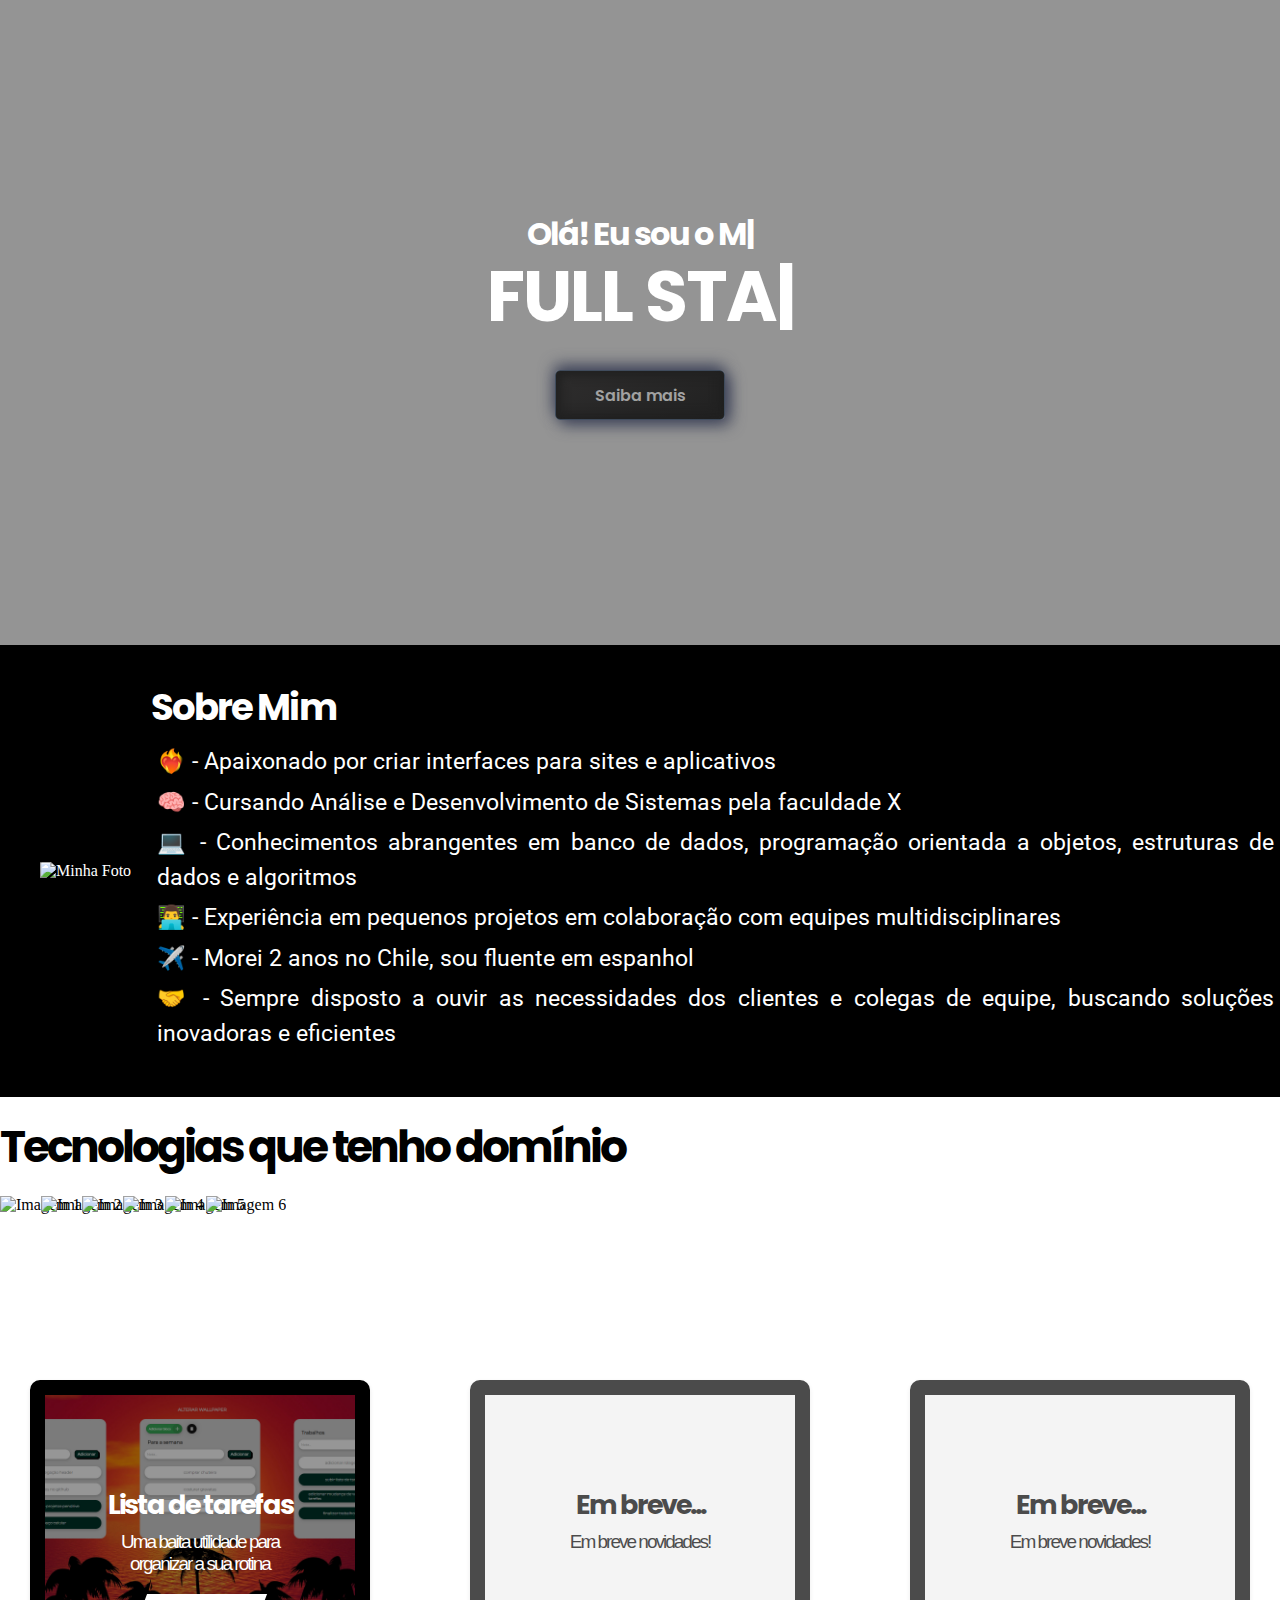
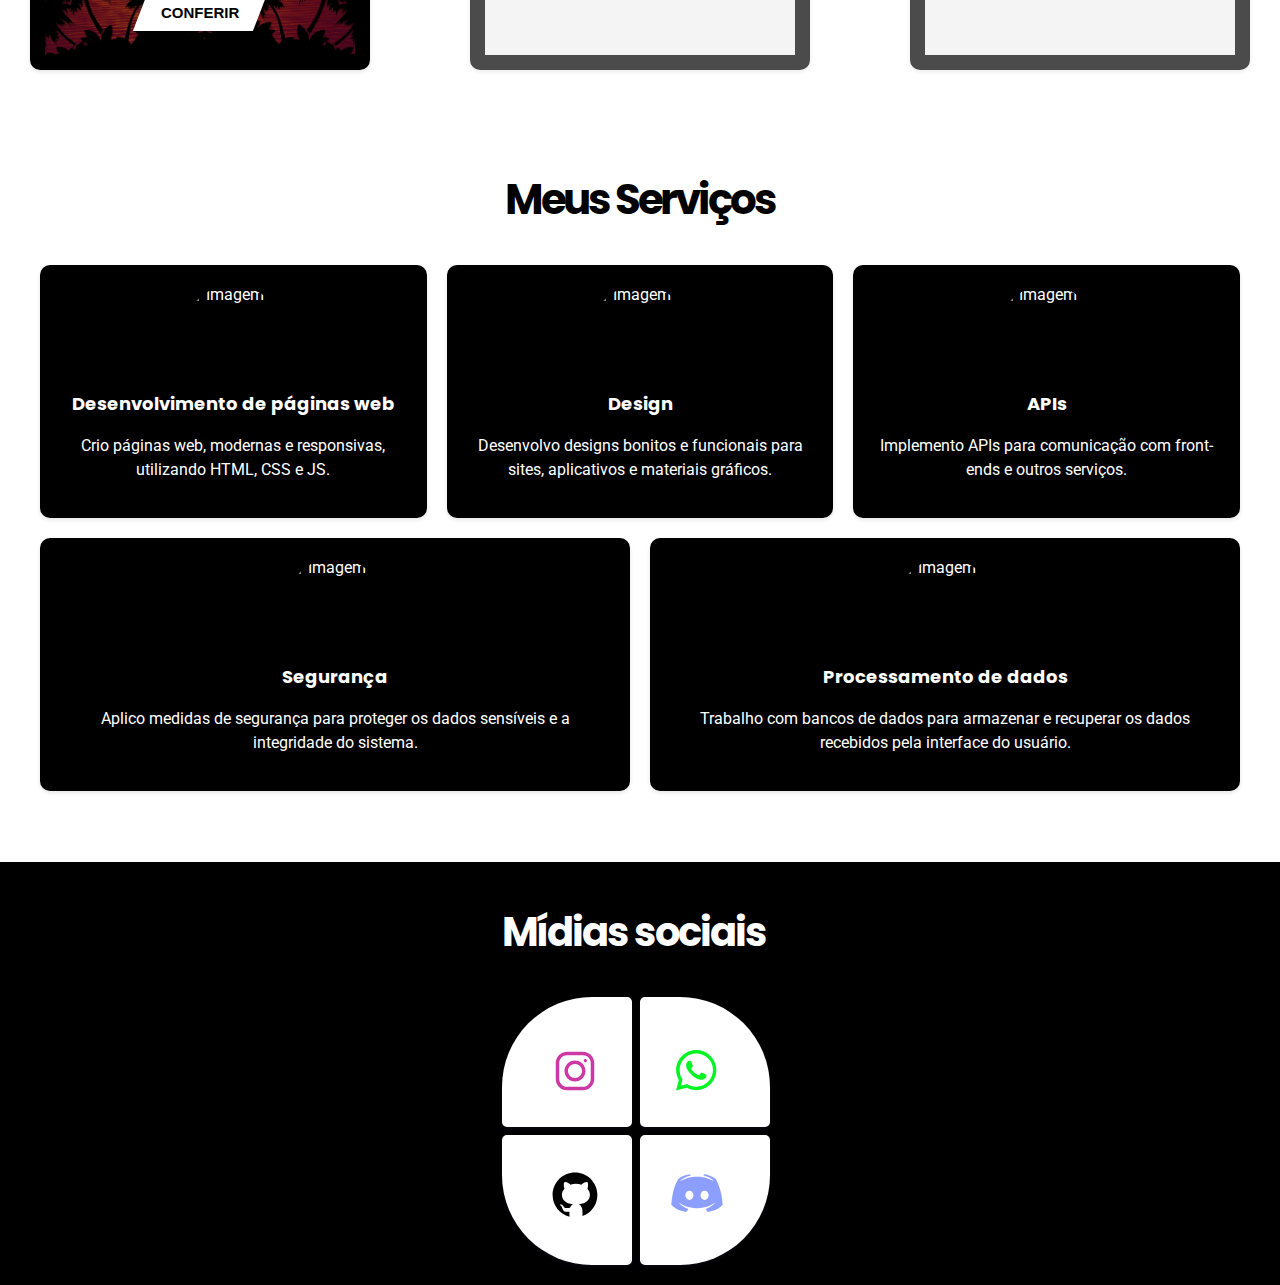
==== commit 01598508: "commit" ====
--- a/index.html
+++ b/index.html
@@ -4,34 +4,38 @@
   <meta charset="UTF-8">
   <meta name="viewport" content="width=device-width, initial-scale=1.0">
   <link rel="preconnect" href="https://fonts.googleapis.com">
-<link rel="preconnect" href="https://fonts.gstatic.com" crossorigin>
-<link href="https://fonts.googleapis.com/css2?family=Poppins:wght@100;700&family=Roboto:ital,wght@0,100;0,700;1,100;1,700&display=swap" rel="stylesheet">
+  <link rel="preconnect" href="https://fonts.gstatic.com" crossorigin>
+  <link href="https://fonts.googleapis.com/css2?family=Poppins:wght@100;700&family=Roboto:ital,wght@0,100;0,700;1,100;1,700&display=swap" rel="stylesheet">
   <link rel="stylesheet" href="style.css">
   <script src="https://unpkg.com/scrollreveal@4.0.0/dist/scrollreveal.min.js"></script>
-
+  
   <title>Meu portfólio</title>
-  
 </head>
 <body>
 
+  <section class="banner-section">
+    <div class="banner-overlay"></div>
+    <div class="container">
+      <div class="banner-content">
+        <h1 class="banner-title" id="typing-title">Olá! Eu sou o Matheus Araújo 👋🏼</h1>
+        <h2 class="banner-description" id="typing-text"></h2>
+        <a href="./Curriculo.pdf" target="_blank" rel="noopener noreferrer">
+          <button class="banner-button">Saiba mais</button>
+        </a>
 
+        <!--
+                  <div class="idiomas">
+          <img src="./idiomas/br.png" alt="br" class="br">
+          <img src="./idiomas/esp.png" alt="esp" class="en">
+          <img src="./idiomas/eua.png" alt="eua" class="es">
+        </div>
+      </div>
+         
+    </div>
+        -->
 
-    <section class="banner-section">
+  </section>
 
-    
-     
-        <div class="banner-overlay"></div>
-        <div class="container">
-          <div class="banner-content">
-            <h1 class="banner-title" id="typing-title">Olá! Eu sou o Matheus Araújo 👋🏼</h1>
-            <h2 class="banner-description" id="typing-text"></h2>
-            <a href="./Curriculo - DEV.docx" target="_blank" rel="noopener noreferrer">
-              <button class="banner-button">
-                Saiba mais
-              </button></a>
-          </div>
-        </div>
-      </section>
 
       <section class="about-section" id="about">
         <div class="container">
@@ -50,7 +54,7 @@
         </p>
           <p><span class="emoji" onmouseover="zoomIn(this)" onmouseout="zoomOut(this)">👨‍💻</span> - Experiência em pequenos projetos em colaboração com equipes multidisciplinares
           </p>
-          <p><span class="emoji" onmouseover="zoomIn(this)" onmouseout="zoomOut(this)">🇨🇱</span> - Morei 2 anos no Chile, sou fluente em espanhol
+          <p><span class="emoji" onmouseover="zoomIn(this)" onmouseout="zoomOut(this)">✈️</span> - Morei 2 anos no Chile, sou fluente em espanhol
           </p>
           <p><span class="emoji" onmouseover="zoomIn(this)" onmouseout="zoomOut(this)">🤝</span> - Sempre disposto a ouvir as necessidades dos clientes e colegas de equipe, buscando soluções inovadoras e eficientes
           </p>
@@ -66,22 +70,22 @@
       <h2 class="gallery-title" style="font-size: 44px">Tecnologias que tenho domínio</h2>
       <div class="gallery-grid">
         <div class="gallery-item">
-          <img src="html.png" alt="Imagem 1" class="gallery-image">
+          <img src="./linguagens/3html.png" alt="Imagem 1" class="gallery-image">
         </div>
         <div class="gallery-item">
-          <img src="css.png" alt="Imagem 2" class="gallery-image">
+          <img src="./linguagens/3css.png" alt="Imagem 2" class="gallery-image">
         </div>
         <div class="gallery-item">
-          <img src="js.png" alt="Imagem 3" class="gallery-image">
+          <img src="./linguagens/3js.png" alt="Imagem 3" class="gallery-image">
         </div>
         <div class="gallery-item">
-          <img src="python.png" alt="Imagem 4" class="gallery-image" style="margin-top: -34px;">
+          <img src="./linguagens/3python.png" alt="Imagem 4" class="gallery-image">
         </div>
         <div class="gallery-item">
-          <img src="csharp.png" alt="Imagem 5" class="gallery-image">
+          <img src="./linguagens/3java.png" alt="Imagem 5" class="gallery-image">
         </div>
         <div class="gallery-item">
-          <img src="php.png" alt="Imagem 6" class="gallery-image">
+          <img src="./linguagens/3golang.png" alt="Imagem 6" class="gallery-image">
         </div>
       </div>
     </div>
@@ -125,22 +129,22 @@
       <li class="service-item">
         <img src="1designer.png" alt="Imagem 4" class="service-image">
         <h3 class="service-name">Design</h3>
-        <p class="service-description" style="font-size: 16px;">Crio designs bonitos e funcionais para sites, aplicativos e materiais gráficos.</p>
+        <p class="service-description" style="font-size: 16px;">Desenvolvo designs bonitos e funcionais para sites, aplicativos e materiais gráficos.</p>
       </li>
       <li class="service-item">
-        <img src="1otimização.png" alt="Imagem 3" class="service-image">
-        <h3 class="service-name">Otimização de desempenho</h3>
-        <p class="service-description" style="font-size: 16px;">Faço melhorias no desempenho de sites e aplicações, tornando-os mais rápidos e eficientes.</p>
+        <img src="./1api.png" alt="Imagem 3" class="service-image">
+        <h3 class="service-name">APIs</h3>
+        <p class="service-description" style="font-size: 16px;">Implemento APIs para comunicação com front-ends e outros serviços.</p>
       </li>
       <li class="service-item">
         <img src="1segurança.png" alt="Imagem 5" class="service-image">
         <h3 class="service-name">Segurança</h3>
-        <p class="service-description" style="font-size: 16px;">Implemento medidas de segurança para proteger os dados sensíveis e a integridade do sistema.</p>
+        <p class="service-description" style="font-size: 16px;">Aplico medidas de segurança para proteger os dados sensíveis e a integridade do sistema.</p>
       </li>
       <li class="service-item">
         <img src="1appweb.png" alt="Imagem 2" class="service-image">
         <h3 class="service-name">Processamento de dados</h3>
-        <p class="service-description" style="font-size: 16px;">Processo os dados recebidos pela interface do usuário e valido para que possam ser armazenados ou utilizados de maneira eficiente.</p>
+        <p class="service-description" style="font-size: 16px;">Trabalho com bancos de dados para armazenar e recuperar os dados recebidos pela interface do usuário.</p>
       </li>
       
     </ul>
@@ -184,4 +188,4 @@
 
   <script src="script.js"></script>
 </body>
-</html>
+</html>--- a/style.css
+++ b/style.css
@@ -3,21 +3,39 @@
   padding: 0;
 }
 
-header {
-  background-color: #000000;
-  color: #ffffff;
-  padding: 20px;
-  text-align: center;
-  font-family: 'Poppins', sans-serif;
-  letter-spacing: -1px;
+/*
+.idiomas {
+  cursor: pointer;
   display: flex;
-  gap: 20px;
-}
+  background: none;
+  margin-bottom: 197px;
+  margin-top: -397px;
+  align-items: center;
+  justify-content: center;
+  gap: 13px;
+  
+}
+
+.br, .en, .es {
+  cursor: pointer;
+  width: 25px;
+  background: none;
+  border: 2px solid transparent; 
+  transition: border-color 0.3s ease; 
+  border-radius: 20px;
+}
+
+.br:hover, .en:hover, .es:hover {
+  border-color: white; 
+  border-radius: 20px;
+}
+
+*/
 
 h1 {
   font-size: 27px;
   font-weight: bold;
-  margin: 0;
+  margin-top: -10px;
 }
 
   
@@ -169,7 +187,7 @@
 }
 
 .emoji {
-  transition: font-size 0.1s ease-in-out; /* animação de transição */
+  transition: font-size 0.1s ease-in-out;
 }
 
 .about-text h3 {
@@ -216,13 +234,13 @@
   }
   
   .gallery-item {
-    flex: 0 0 calc(21% - 43px); /* Define o tamanho de cada item (20% com espaço de 20px entre eles) */
+    flex: 0 0 calc(21% - 43px);
     position: relative;
     overflow: hidden;
     margin: -35px;
     margin-top: -3px;
     margin-left: -10px;
-    margin-bottom: -40px;
+    margin-bottom: 0px;
   }
   
   .gallery-image {
@@ -317,7 +335,7 @@
     margin-left: 30px;
     margin-right: 30px;
     height: 140px;
-    transition: transform 0.25s, font-size 0.25s; /* Adicionei a transição para font-size */
+    transition: transform 0.25s, font-size 0.25s;
     border: 15px solid rgb(0, 0, 0);
     margin-bottom: 15px;
     color: white;
@@ -333,12 +351,12 @@
 
   .project-item1:hover {
     opacity: 1;
-    transform: scale(1.05); /* Aumenta um pouco o tamanho quando o mouse passa por cima */
+    transform: scale(1.05);
   }
 
 .project-item1:hover .footer-projetos {
   opacity: 1;
-  font-size: 10px; /* Aumenta o tamanho da fonte quando o mouse passa por cima */
+  font-size: 10px;
 }
 
 
@@ -416,8 +434,8 @@
   .services-list {
     display: flex;
     flex-wrap: wrap;
-    gap: 20px; /*ajusta o espaço entre as caixas*/
-    list-style-type: none; /* Remove os pontos da lista */
+    gap: 20px;
+    list-style-type: none;
     padding-left: 0; /
   }
   
